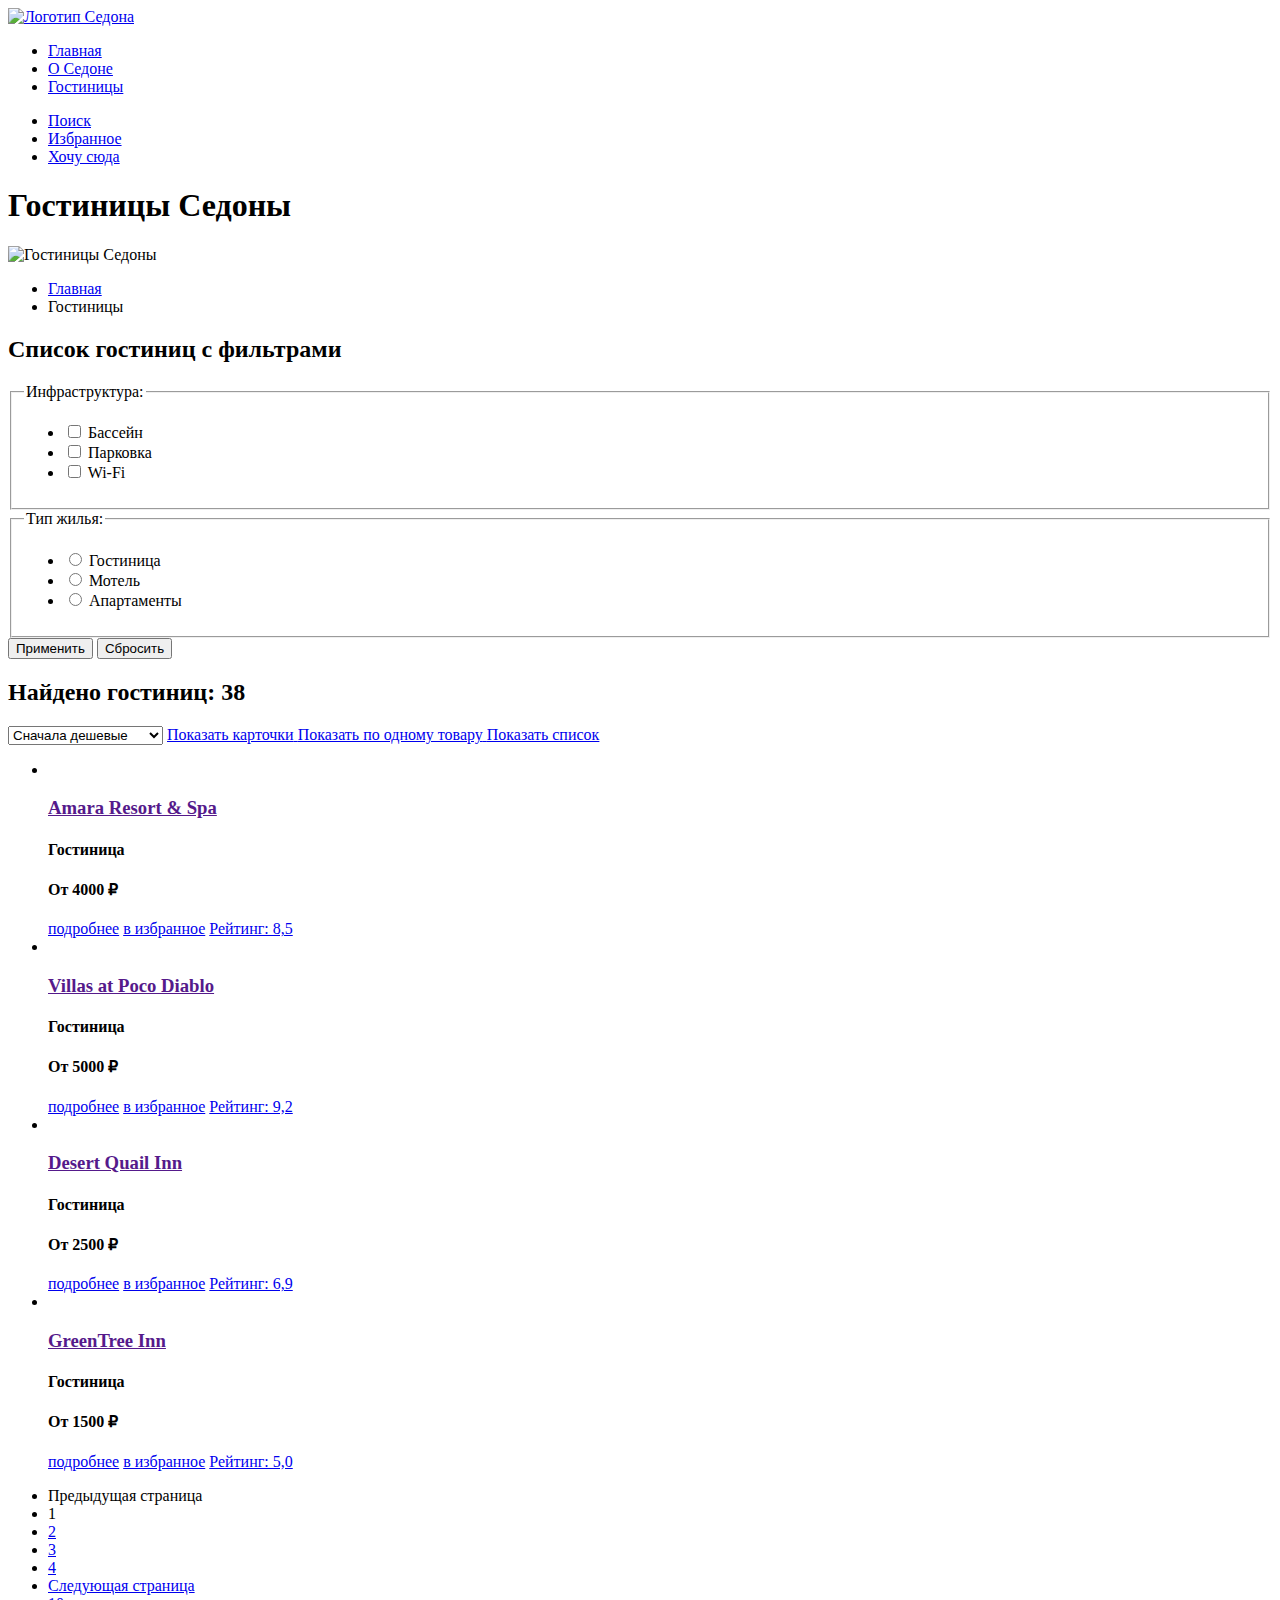
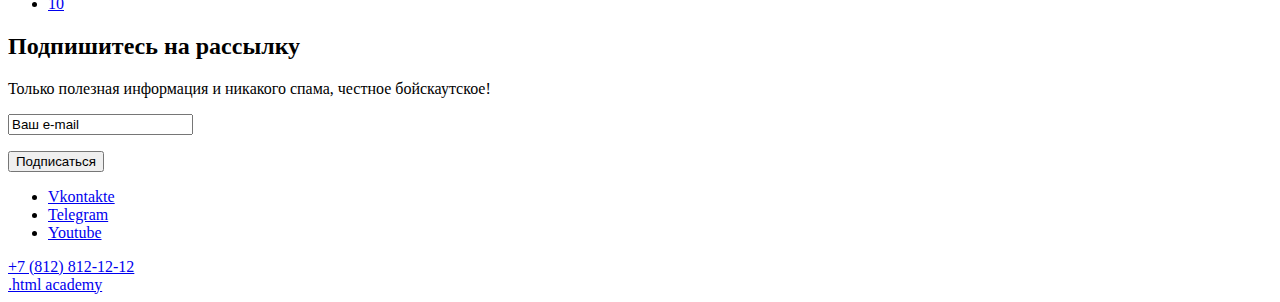
==== catalog.html @ 3331715e "Создает каталог" ====
<!DOCTYPE html>
<html lang="ru">
    <head>
        <meta charset="utf-8">
        <title>Каталог</title>
    </head>
    <body>
        <header class="page-header">
            <nav class="navigation">
              <a class="navigation-logo" href="index.html">
                <img class="page-header-logo" alt="Логотип Седона" src="">
              </a>
              <ul class="navigation-list">
                <li class="navigation-item">
                  <a class="navigation-link" href="index.html">Главная</a>
                </li>
                <li class="navigation-item">
                  <a class="navigation-link" href="about.html">О Cедоне</a>
                </li>
                <li class="navigation-item">
                  <a class="navigation-link navigation-link-current" href="catalog.html">Гостиницы</a>
                </li>
              </ul>
              <ul class="navigation-list navigation-user">
                <li class="navigation-item">
                  <a class="navigation-link" href="#">
                    <span class="visually-hidden">
                      Поиск
                    </span>
                  </a>
                </li>
                <li class="navigation-item">
                  <a class="navigation-link" href="#">
                    <span class="visually-hidden">
                      Избранное
                    </span>
                  </a>
                </li>
                <li class="navigation-item">
                  <a class="button button-here" href="#">Хочу сюда</a>
                </li>
              </ul>
            </nav>
          </header>
          <main class="main-inner">
            <header class="inner-header">
                <h1 class="inner-header-title">Гостиницы Седоны</h1>
                <img class="logo" alt="Гостиницы Седоны" src="">
                <ul class="breadcrumbs">
                    <li class="breadcrumbs-item">
                        <a class="breadcrumbs-link" href="index.html">
                            <span class="visually-hidden">Главная</span>
                        </a>
                    </li>
                    <li class="breadcrumbs-item">
                        <a class="breadcrumbs-link">Гостиницы</a>
                    </li>
                </ul>
            </header>
            <section class="catalog-poducts">
                <h2 class="visually-hidden">Список гостиниц с фильтрами</h2>
                <form class="catalog-filter" action="https://echo.htmlacademy.ru/" method="get">
                    <fieldset class="catalog-filter-group">
                        <legend class="catalog-filter-title">Инфраструктура:</legend>
                        <ul class="catalog-filter-list">
                            <li class="catalog-filter-item">
                                <label class="control">
                                    <input class="control-input" type="checkbox" name="pool">

                                    Бассейн
                                </label>
                            </li>
                            <li class="catalog-filter-item">
                                <label class="control">
                                    <input class="control-input" type="checkbox" name="parking">

                                    Парковка
                                </label>
                            </li>
                            <li class="catalog-filter-item">
                                <label class="control">
                                    <input class="control-input" type="checkbox" name="Wi-Fi">

                                    Wi-Fi
                                </label>
                            </li>
                        </ul>
                    </fieldset>
                    <fieldset class="catalog-filter-group">
                        <legend class="catalog-filter-title">Тип жилья:</legend>
                        <ul class="catalog-filter-list">
                            <li class="catalog-filter-item">
                                <label class="control">
                                    <input class="control-input" type="radio" name="filter-group">

                                    Гостиница
                                </label>
                            </li>
                            <li class="catalog-filter-item">
                                <label class="control">
                                    <input class="control-input" type="radio" name="filter-group">

                                    Мотель
                                </label>
                            </li>
                            <li class="catalog-filter-item">
                                <label class="control">
                                    <input class="control-input" type="radio" name="filter-group">

                                    Апартаменты
                                </label>
                            </li>
                        </ul>
                    </fieldset>
                    <button class="button" type="submit">Применить</button>
                    <button class="button" type="submit">Сбросить</button>
                </form>
            </section>
            <section>
                <h2 class="found-hotels">Найдено гостиниц: 38</h2>
                <select class="select-control" aria-label="Сортировка">
                    <option value="popular">Сначала дешевые</option>
                    <option value="cheap">Сначала популярные</option>
                    <option value="expensive">Сначала дорогие</option>
                </select>
                <a href="#" class="button button-light">
                    <span class="visually-hidden">Показать карточки</span>
                  </a>
                  <a class="button" href="#">
                    <span class="visually-hidden">Показать по одному товару</span>
                  </a>
                  <a class="button" href="#">
                    <span class="visually-hidden">Показать список</span>
                  </a>
                  <ul class="hotels-list">
                    <li class="hotel-card">
                        <a class="hotel-card-link" href="">
                            <img class="hotel-card-image" alt="" src="">
                            <h3 class="hotel-card-title">Amara Resort & Spa</h3>
                        </a>
                        <h4 class="description-housing">Гостиница</h4>
                        <h4 class="price-housing">От 4000 ₽</h4>
                        <a class="product-card-button button" href="#">подробнее</a>
                        <a class="product-card-button button" href="#">в избранное</a>
                        <a class="product-card-button button" href="#">Рейтинг: 8,5</a>
                    </li>
                    <li class="hotel-card">
                        <a class="hotel-card-link" href="">
                            <img class="hotel-card-image" alt="" src="">
                            <h3 class="hotel-card-title">Villas at Poco Diablo</h3>
                        </a>
                        <h4 class="description-housing">Гостиница</h4>
                        <h4 class="price-housing">От 5000 ₽</h4>
                        <a class="product-card-button button" href="#">подробнее</a>
                        <a class="product-card-button button" href="#">в избранное</a>
                        <a class="product-card-button button" href="#">Рейтинг: 9,2</a>
                    </li>
                    <li class="hotel-card">
                        <a class="hotel-card-link" href="">
                            <img class="hotel-card-image" alt="" src="">
                            <h3 class="hotel-card-title">Desert Quail Inn</h3>
                        </a>
                        <h4 class="description-housing">Гостиница</h4>
                        <h4 class="price-housing">От 2500 ₽</h4>
                        <a class="product-card-button button" href="#">подробнее</a>
                        <a class="product-card-button button" href="#">в избранное</a>
                        <a class="product-card-button button" href="#">Рейтинг: 6,9</a>
                    </li>
                    <li class="hotel-card">
                        <a class="hotel-card-link" href="">
                            <img class="hotel-card-image" alt="" src="">
                            <h3 class="hotel-card-title">GreenTree Inn</h3>
                        </a>
                        <h4 class="description-housing">Гостиница</h4>
                        <h4 class="price-housing">От 1500 ₽</h4>
                        <a class="product-card-button button" href="#">подробнее</a>
                        <a class="product-card-button button" href="#">в избранное</a>
                        <a class="product-card-button button" href="#">Рейтинг: 5,0</a>
                    </li>
                  </ul>
                  <ul class="pagination">
                    <li class="pagination-item">
                      <a class="pagination-link pagination-prev pagination-disabled">
                        <span class="visually-hidden">Предыдущая страница</span>
                      </a>
                    </li>
                    <li class="pagination-item">
                      <a class="pagination-link pagination-current">1</a>
                    </li>
                    <li class="pagination-item">
                      <a class="pagination-link" href="#">2</a>
                    </li>
                    <li class="pagination-item">
                      <a class="pagination-link" href="#">3</a>
                    </li>
                    <li class="pagination-item">
                      <a class="pagination-link" href="#">4</a>
                    </li>
                    <li class="pagination-item">
                      <a class="pagination-link pagination-next" href="#">
                        <span class="visually-hidden">Следующая страница</span>
                      </a>
                    </li>
                    <li class="pagination-item">
                        <a class="pagination-link" href="#">10</a>
                    </li>
                  </ul>
            </section>
          </main>
          <footer class="page-footer">
            <section class="newsletter">
              <h2 class="page-footer-title">Подпишитесь на рассылку</h2>
              <p class="page-footer-description">Только полезная информация и никакого спама, честное бойскаутское!</p>
              <form class="newsletter-form" action="https://echo.htmlacademy.ru/" method="post">
                <p class="newsletter-email">
                  <input type="text" name="E-mail" value="Ваш e-mail">
                </p>
                <button class="button" type="submit">Подписаться</button>
              </form>
            </section>
            <section class="footer-social">
              <ul class="footer-social-list">
                <li class="footer-social-item">
                  <a class="button" href="https://vk.com/htmlacademy">
                    <span class="visually-hidden">Vkontakte</span>
                  </a>
                </li>
                <li class="footer-social-item">
                  <a class="button" href="https://t.me/htmlacademy">
                    <span class="visually-hidden">Telegram</span>
                  </a>
                </li>
                <li class="footer-social-item">
                  <a class="button" href="https://www.youtube.com/user/htmlacademy">
                    <span class="visually-hidden">Youtube</span>
                  </a>
                </li>
              </ul>
            </section>
            <section class="footer-contacts">
              <a class="contacts-phone" href="tel:+78128121212">
                +7 (812) 812-12-12
              </a>
            </section>
              <a class="htmlacademy-link" href="https://htmlacademy.ru/">.html academy</a>
          </footer>
    </body>
</html>
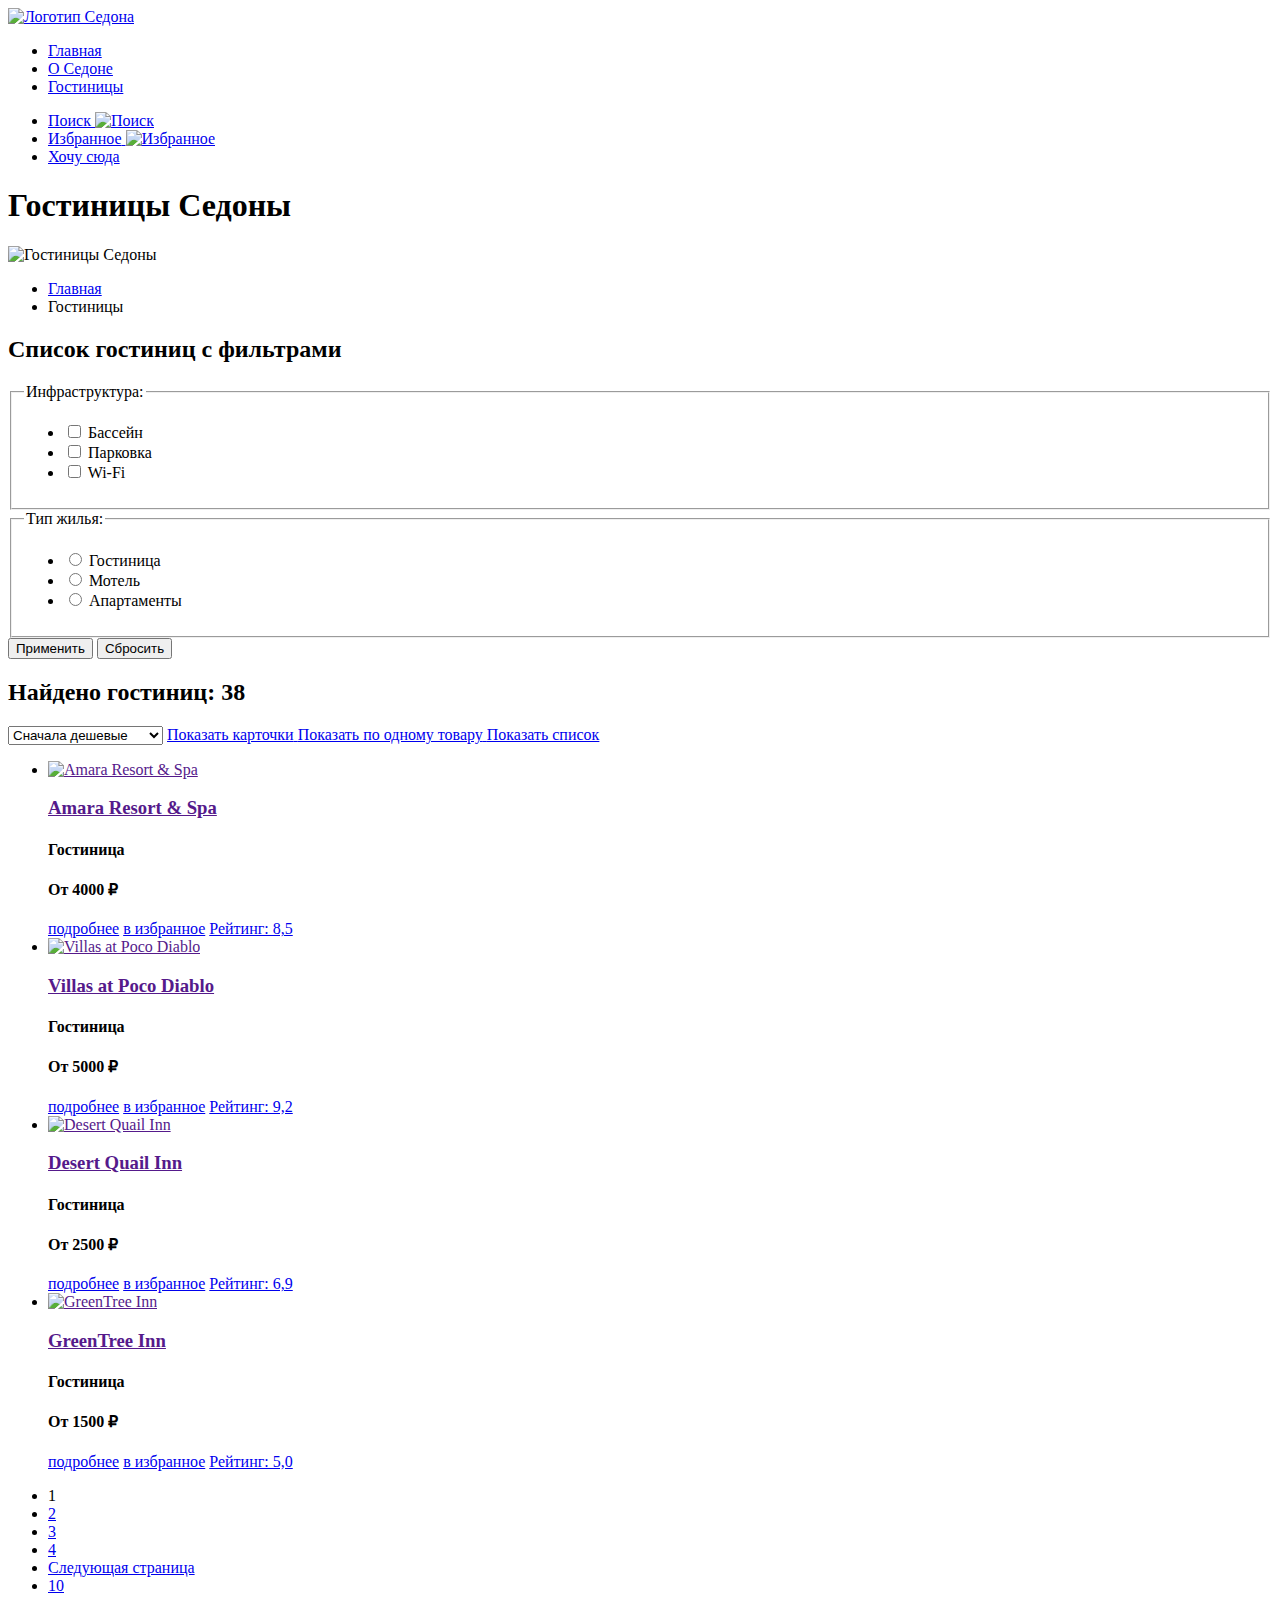
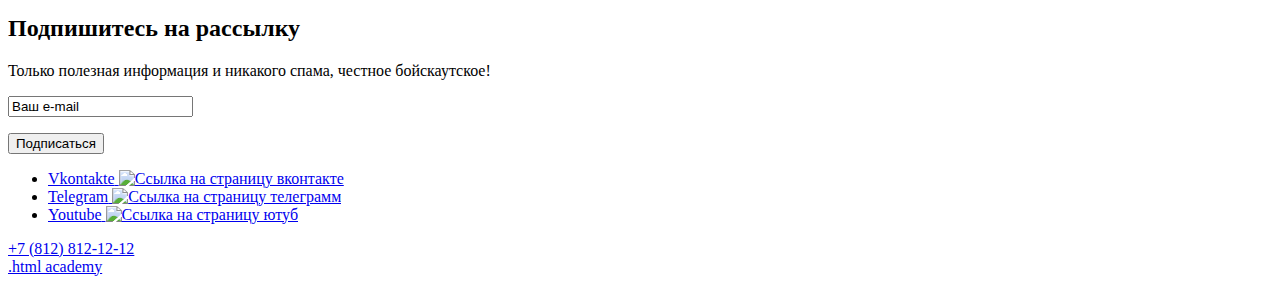
==== commit 34e8d6e3: "добавляет фотографии в каталог" ====
--- a/catalog.html
+++ b/catalog.html
@@ -8,7 +8,7 @@
         <header class="page-header">
             <nav class="navigation">
               <a class="navigation-logo" href="index.html">
-                <img class="page-header-logo" alt="Логотип Седона" src="">
+                <img class="page-header-logo" src="images/logo.svg" width="140" height="70" alt="Логотип Седона" >
               </a>
               <ul class="navigation-list">
                 <li class="navigation-item">
@@ -24,16 +24,14 @@
               <ul class="navigation-list navigation-user">
                 <li class="navigation-item">
                   <a class="navigation-link" href="#">
-                    <span class="visually-hidden">
-                      Поиск
-                    </span>
+                    <span class="visually-hidden"> Поиск</span>
+                    <img class="search" src="images\icon\icon-search.svg" width="20" height="20" alt="Поиск" >
                   </a>
                 </li>
                 <li class="navigation-item">
                   <a class="navigation-link" href="#">
-                    <span class="visually-hidden">
-                      Избранное
-                    </span>
+                    <span class="visually-hidden">Избранное</span>
+                    <img class="favorite" src="images\icon\icon-favorite.svg" width="20" height="20" alt="Избранное" >
                   </a>
                 </li>
                 <li class="navigation-item">
@@ -45,7 +43,7 @@
           <main class="main-inner">
             <header class="inner-header">
                 <h1 class="inner-header-title">Гостиницы Седоны</h1>
-                <img class="logo" alt="Гостиницы Седоны" src="">
+                <img class="logo" src="images/catalog-directory.jpg" width="1200" height="412" alt="Гостиницы Седоны">
                 <ul class="breadcrumbs">
                     <li class="breadcrumbs-item">
                         <a class="breadcrumbs-link" href="index.html">
@@ -135,7 +133,7 @@
                   <ul class="hotels-list">
                     <li class="hotel-card">
                         <a class="hotel-card-link" href="">
-                            <img class="hotel-card-image" alt="" src="">
+                            <img class="hotel-card-image" src="images/catalog/catalog-1.jpg" width="300" height="212" alt="Amara Resort & Spa" >
                             <h3 class="hotel-card-title">Amara Resort & Spa</h3>
                         </a>
                         <h4 class="description-housing">Гостиница</h4>
@@ -146,7 +144,7 @@
                     </li>
                     <li class="hotel-card">
                         <a class="hotel-card-link" href="">
-                            <img class="hotel-card-image" alt="" src="">
+                            <img class="hotel-card-image" src="images/catalog/catalog-2.jpg" width="300" height="212" alt="Villas at Poco Diablo" >
                             <h3 class="hotel-card-title">Villas at Poco Diablo</h3>
                         </a>
                         <h4 class="description-housing">Гостиница</h4>
@@ -157,7 +155,7 @@
                     </li>
                     <li class="hotel-card">
                         <a class="hotel-card-link" href="">
-                            <img class="hotel-card-image" alt="" src="">
+                            <img class="hotel-card-image" src="images/catalog/catalog-3.jpg" width="300" height="212" alt="Desert Quail Inn" >
                             <h3 class="hotel-card-title">Desert Quail Inn</h3>
                         </a>
                         <h4 class="description-housing">Гостиница</h4>
@@ -168,7 +166,7 @@
                     </li>
                     <li class="hotel-card">
                         <a class="hotel-card-link" href="">
-                            <img class="hotel-card-image" alt="" src="">
+                            <img class="hotel-card-image" src="images/catalog/catalog-4.jpg" width="300" height="212" alt="GreenTree Inn" >
                             <h3 class="hotel-card-title">GreenTree Inn</h3>
                         </a>
                         <h4 class="description-housing">Гостиница</h4>
@@ -179,11 +177,6 @@
                     </li>
                   </ul>
                   <ul class="pagination">
-                    <li class="pagination-item">
-                      <a class="pagination-link pagination-prev pagination-disabled">
-                        <span class="visually-hidden">Предыдущая страница</span>
-                      </a>
-                    </li>
                     <li class="pagination-item">
                       <a class="pagination-link pagination-current">1</a>
                     </li>
@@ -223,16 +216,19 @@
                 <li class="footer-social-item">
                   <a class="button" href="https://vk.com/htmlacademy">
                     <span class="visually-hidden">Vkontakte</span>
+                    <img class="Vkontakte" src="images\icon\icon-vkontakte.svg" width="24" height="14" alt="Ссылка на страницу вконтакте" >
                   </a>
                 </li>
                 <li class="footer-social-item">
                   <a class="button" href="https://t.me/htmlacademy">
                     <span class="visually-hidden">Telegram</span>
+                    <img class="Telegram" src="images\icon\icon-telegram.svg" width="18" height="15.5" alt="Ссылка на страницу телеграмм" >
                   </a>
                 </li>
                 <li class="footer-social-item">
                   <a class="button" href="https://www.youtube.com/user/htmlacademy">
                     <span class="visually-hidden">Youtube</span>
+                    <img class="youtube" src="images\icon\icon-youtube.svg" width="22" height="17" alt="Ссылка на страницу ютуб" >
                   </a>
                 </li>
               </ul>
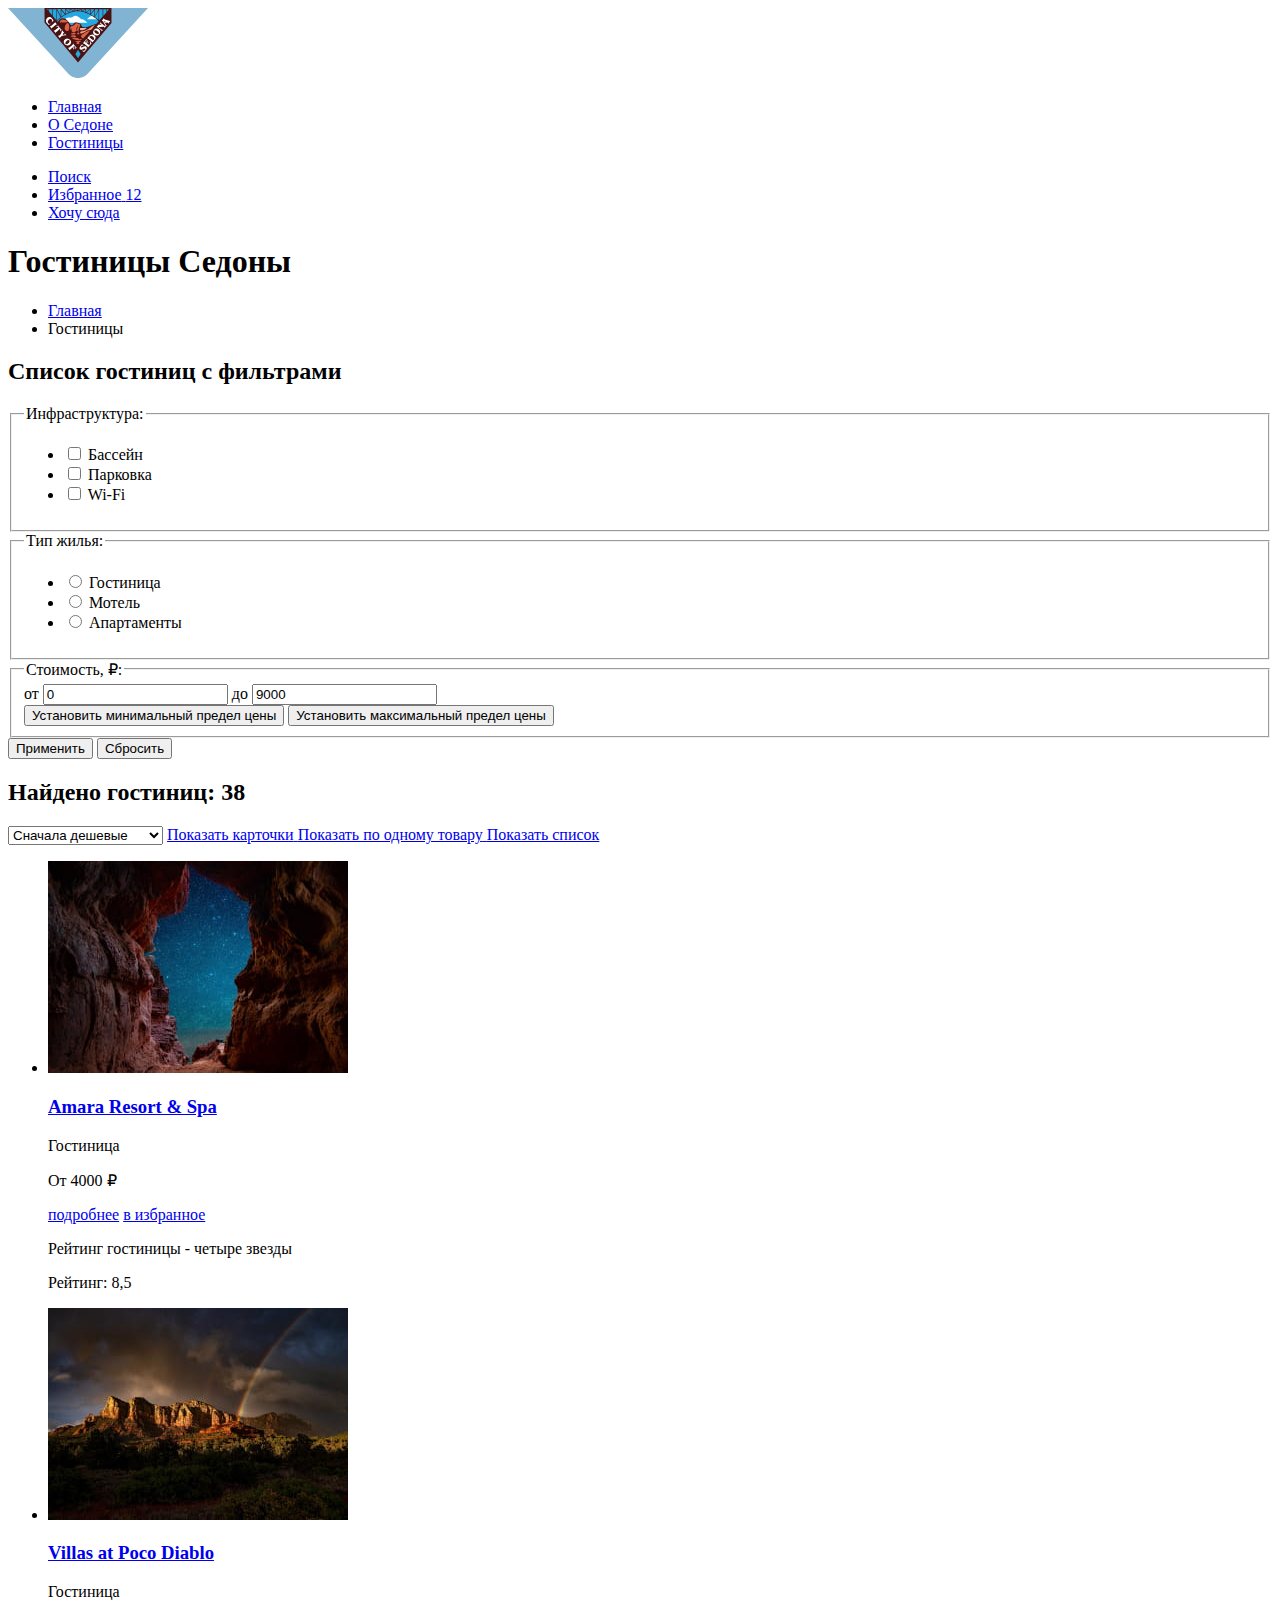
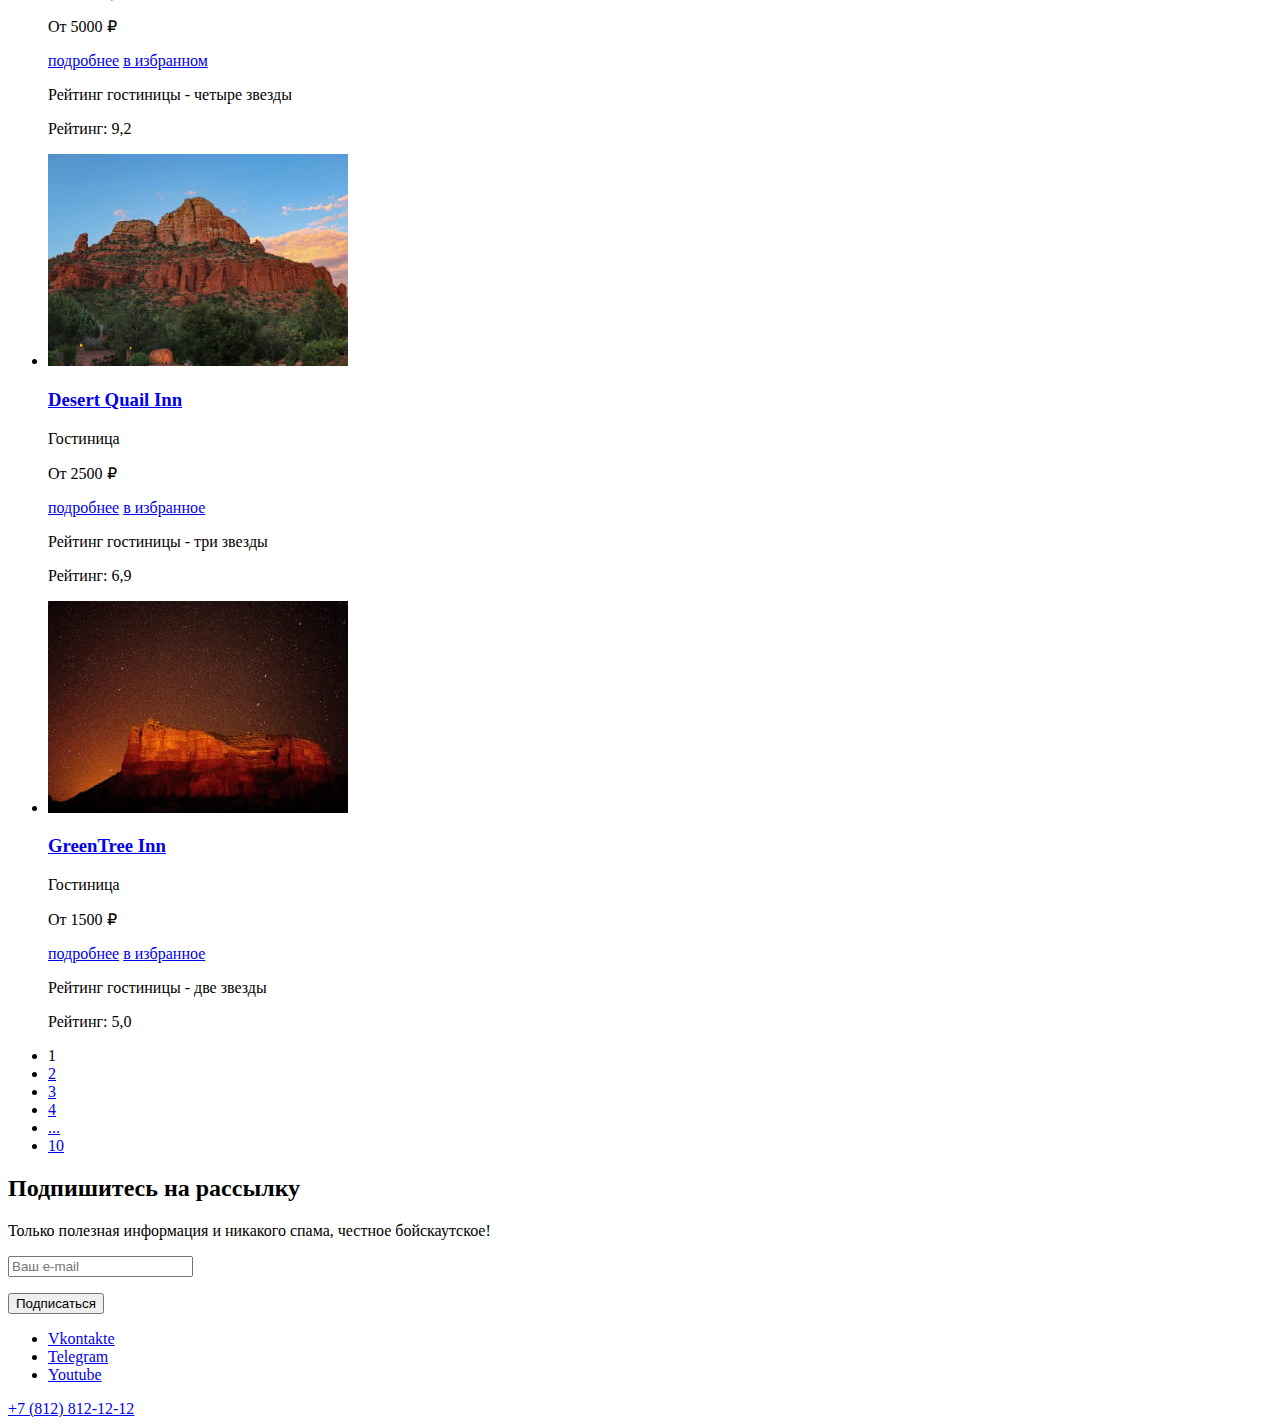
==== commit 60db6d29: "Редактирование каталога после созвона" ====
--- a/catalog.html
+++ b/catalog.html
@@ -1,244 +1,264 @@
 <!DOCTYPE html>
 <html lang="ru">
-    <head>
-        <meta charset="utf-8">
-        <title>Каталог</title>
-    </head>
-    <body>
-        <header class="page-header">
-            <nav class="navigation">
-              <a class="navigation-logo" href="index.html">
-                <img class="page-header-logo" src="images/logo.svg" width="140" height="70" alt="Логотип Седона" >
-              </a>
-              <ul class="navigation-list">
-                <li class="navigation-item">
-                  <a class="navigation-link" href="index.html">Главная</a>
-                </li>
-                <li class="navigation-item">
-                  <a class="navigation-link" href="about.html">О Cедоне</a>
-                </li>
-                <li class="navigation-item">
-                  <a class="navigation-link navigation-link-current" href="catalog.html">Гостиницы</a>
-                </li>
-              </ul>
-              <ul class="navigation-list navigation-user">
-                <li class="navigation-item">
-                  <a class="navigation-link" href="#">
-                    <span class="visually-hidden"> Поиск</span>
-                    <img class="search" src="images\icon\icon-search.svg" width="20" height="20" alt="Поиск" >
-                  </a>
-                </li>
-                <li class="navigation-item">
-                  <a class="navigation-link" href="#">
-                    <span class="visually-hidden">Избранное</span>
-                    <img class="favorite" src="images\icon\icon-favorite.svg" width="20" height="20" alt="Избранное" >
-                  </a>
-                </li>
-                <li class="navigation-item">
-                  <a class="button button-here" href="#">Хочу сюда</a>
-                </li>
-              </ul>
-            </nav>
-          </header>
-          <main class="main-inner">
-            <header class="inner-header">
-                <h1 class="inner-header-title">Гостиницы Седоны</h1>
-                <img class="logo" src="images/catalog-directory.jpg" width="1200" height="412" alt="Гостиницы Седоны">
-                <ul class="breadcrumbs">
-                    <li class="breadcrumbs-item">
-                        <a class="breadcrumbs-link" href="index.html">
-                            <span class="visually-hidden">Главная</span>
-                        </a>
-                    </li>
-                    <li class="breadcrumbs-item">
-                        <a class="breadcrumbs-link">Гостиницы</a>
-                    </li>
-                </ul>
-            </header>
-            <section class="catalog-poducts">
-                <h2 class="visually-hidden">Список гостиниц с фильтрами</h2>
-                <form class="catalog-filter" action="https://echo.htmlacademy.ru/" method="get">
-                    <fieldset class="catalog-filter-group">
-                        <legend class="catalog-filter-title">Инфраструктура:</legend>
-                        <ul class="catalog-filter-list">
-                            <li class="catalog-filter-item">
-                                <label class="control">
-                                    <input class="control-input" type="checkbox" name="pool">
 
-                                    Бассейн
-                                </label>
-                            </li>
-                            <li class="catalog-filter-item">
-                                <label class="control">
-                                    <input class="control-input" type="checkbox" name="parking">
+  <head>
+    <meta charset="utf-8">
+    <title>Каталог</title>
+  </head>
 
-                                    Парковка
-                                </label>
-                            </li>
-                            <li class="catalog-filter-item">
-                                <label class="control">
-                                    <input class="control-input" type="checkbox" name="Wi-Fi">
+  <body>
+    <header class="page-header">
+      <nav class="navigation">
+        <a class="navigation-logo" href="index.html">
+          <img class="header-logo" src="images/logo.svg" width="140" height="70" alt="Логотип сайта Седона">
+        </a>
+        <ul class="navigation-list">
+          <li class="navigation-item">
+            <a class="navigation-main" href="index.html">Главная</a>
+          </li>
+          <li class="navigation-item">
+            <a class="navigation-sedona" href="about.html">О Cедоне</a>
+          </li>
+          <li class="navigation-item">
+            <a class="navigation-hotels" href="catalog.html">Гостиницы</a>
+          </li>
+        </ul>
+        <ul class="navigation-list navigation-user">
+          <li class="navigation-item">
+            <a class="navigation-search" href="#">
+              <span class="visually-hidden">Поиск</span>
+            </a>
+          </li>
+          <li class="navigation-item">
+            <a class="navigation-favourites" href="#">
+              <span class="visually-hidden">Избранное</span>
+              <span class="favourites-number">12</span>
+            </a>
+          </li>
+          <li class="navigation-item">
+            <a class="button button-here" href="#">Хочу сюда</a>
+          </li>
+        </ul>
+      </nav>
+    </header>
+    <main class="main-inner">
+      <header class="inner-header">
+        <h1 class="inner-header-title">Гостиницы Седоны</h1>
+        <ul class="breadcrumbs">
+          <li class="breadcrumbs-item">
+            <a class="breadcrumbs-link" href="index.html">
+              <span class="visually-hidden">Главная</span>
+            </a>
+          </li>
+          <li class="breadcrumbs-item">
+            <a class="breadcrumbs-link">Гостиницы</a>
+          </li>
+        </ul>
+      </header>
+      <section class="catalog-poducts">
+        <h2 class="visually-hidden">Список гостиниц с фильтрами</h2>
+        <form class="catalog-filter" action="https://echo.htmlacademy.ru/" method="get">
+          <fieldset class="catalog-filter-group">
+            <legend class="catalog-filter-title">Инфраструктура:</legend>
+            <ul class="catalog-filter-list">
+              <li class="catalog-filter-item">
+                <label class="control">
+                  <input class="control-input" type="checkbox" name="pool">
+                  Бассейн
+                </label>
+              </li>
+              <li class="catalog-filter-item">
+                <label class="control">
+                  <input class="control-input" type="checkbox" name="parking">
+                  Парковка
+                </label>
+              </li>
+              <li class="catalog-filter-item">
+                <label class="control">
+                  <input class="control-input" type="checkbox" name="Wi-Fi">
+                  Wi-Fi
+                </label>
+              </li>
+            </ul>
+          </fieldset>
+          <fieldset class="catalog-filter-group">
+            <legend class="catalog-filter-title">Тип жилья:</legend>
+            <ul class="catalog-filter-list">
+              <li class="catalog-filter-item">
+                <label class="control">
+                  <input class="control-input" type="radio" name="type" value="hotel">
+                  Гостиница
+                </label>
+              </li>
+              <li class="catalog-filter-item">
+                <label class="control">
+                  <input class="control-input" type="radio" name="type" value="motel">
+                  Мотель
+                </label>
+              </li>
+              <li class="catalog-filter-item">
+                <label class="control">
+                  <input class="control-input" type="radio" name="type" value="apartments">
+                  Апартаменты
+                </label>
+              </li>
+            </ul>
+          </fieldset>
+          <fieldset class="catalog-filter-group">
+            <legend class="catalog-filter-title">Стоимость, ₽:</legend>
+            <label for="price-min" class="price-min-label">от</label>
+            <input type="number" class="price-min-input" id="price-min" name="price-min" value="0" min="0">
+            <label for="price-max" class="price-max-label">до</label>
+            <input type="number" class="price-max-input" id="price-max" name="price-max" value="9000" min="0">
+            <div class="range-container">
+              <div class="range-scale">
+                <div class="range"></div>
+                <button class="range-handle range-handle-min">
+                  <span class="visually-hidden">Установить минимальный предел цены</span>
+                </button>
+                <button class="range-handle range-handle-max">
+                  <span class="visually-hidden">Установить максимальный предел цены</span>
+                </button>
+              </div>
+            </div>
+          </fieldset>
+          <button class="button" type="submit">Применить</button>
+          <button class="button" type="reset">Сбросить</button>
+        </form>
+      </section>
+      <section>
+        <h2 class="found-hotels">Найдено гостиниц: 38</h2>
+        <select class="select-control" aria-label="Сортировка">
+          <option value="popular">Сначала дешевые</option>
+          <option value="cheap">Сначала популярные</option>
+          <option value="expensive">Сначала дорогие</option>
+        </select>
+        <a href="#" class="button button-light">
+          <span class="visually-hidden">Показать карточки</span>
+        </a>
+        <a class="button" href="#">
+          <span class="visually-hidden">Показать по одному товару</span>
+        </a>
+        <a class="button" href="#">
+          <span class="visually-hidden">Показать список</span>
+        </a>
+        <ul class="hotels-list">
+          <li class="hotel-card">
+            <a class="hotel-card-link" href="#">
+              <img class="hotel-card-image" src="images/catalog/catalog-1.jpg" width="300" height="212" alt="Amara Resort & Spa">
+              <h3 class="hotel-card-title">Amara Resort & Spa</h3>
+            </a>
+            <p class="description-housing">Гостиница</p>
+            <p class="price-housing">От 4000 ₽</p>
+            <a class="product-card-button button" href="#">подробнее</a>
+            <a class="product-card-button button" href="#">в избранное</a>
+            <p class="stars stars-four">
+              <span class="visually-hidden">Рейтинг гостиницы - четыре звезды</span>
+            </p>
+            <p class="product-card-button button" href="#">Рейтинг: 8,5</p>
+          </li>
+          <li class="hotel-card">
+            <a class="hotel-card-link" href="#">
+              <img class="hotel-card-image" src="images/catalog/catalog-2.jpg" width="300" height="212" alt="Villas at Poco Diablo">
+              <h3 class="hotel-card-title">Villas at Poco Diablo</h3>
+            </a>
+            <p class="description-housing">Гостиница</p>
+            <p class="price-housing">От 5000 ₽</p>
+            <a class="product-card-button button" href="#">подробнее</a>
+            <a class="product-card-button button" href="#">в избранном</a>
+            <p class="stars stars-four">
+              <span class="visually-hidden">Рейтинг гостиницы - четыре звезды</span>
+            </p>
+            <p class="product-card-button button" href="#">Рейтинг: 9,2</p>
+          </li>
+          <li class="hotel-card">
+            <a class="hotel-card-link" href="#">
+              <img class="hotel-card-image" src="images/catalog/catalog-3.jpg" width="300" height="212" alt="Desert Quail Inn">
+              <h3 class="hotel-card-title">Desert Quail Inn</h3>
+            </a>
+            <p class="description-housing">Гостиница</p>
+            <p class="price-housing">От 2500 ₽</p>
+            <a class="product-card-button button" href="#">подробнее</a>
+            <a class="product-card-button button" href="#">в избранное</a>
+            <p class="stars stars-three">
+              <span class="visually-hidden">Рейтинг гостиницы - три звезды</span>
+            </p>
+            <p class="product-card-button button" href="#">Рейтинг: 6,9</p>
+          </li>
+          <li class="hotel-card">
+            <a class="hotel-card-link" href="#">
+              <img class="hotel-card-image" src="images/catalog/catalog-4.jpg" width="300" height="212" alt="GreenTree Inn">
+              <h3 class="hotel-card-title">GreenTree Inn</h3>
+            </a>
+            <p class="description-housing">Гостиница</p>
+            <p class="price-housing">От 1500 ₽</p>
+            <a class="product-card-button button" href="#">подробнее</a>
+            <a class="product-card-button button" href="#">в избранное</a>
+            <p class="stars stars-two">
+              <span class="visually-hidden">Рейтинг гостиницы - две звезды</span>
+            </p>
+            <p class="product-card-button button" href="#">Рейтинг: 5,0</p>
+          </li>
+        </ul>
+        <ul class="pagination">
+          <li class="pagination-item">
+            <a class="pagination-link pagination-current">1</a>
+          </li>
+          <li class="pagination-item">
+            <a class="pagination-link" href="#">2</a>
+          </li>
+          <li class="pagination-item">
+            <a class="pagination-link" href="#">3</a>
+          </li>
+          <li class="pagination-item">
+            <a class="pagination-link" href="#">4</a>
+          </li>
+          <li class="pagination-item">
+            <a class="pagination-link pagination-next" href="#">
+              ...
+            </a>
+          </li>
+          <li class="pagination-item">
+            <a class="pagination-link" href="#">10</a>
+          </li>
+        </ul>
+      </section>
+    </main>
+    <footer class="page-footer">
+      <section class="newsletter">
+        <h2 class="page-footer-title">Подпишитесь на рассылку</h2>
+        <p class="page-footer-description">Только полезная информация и никакого спама, честное бойскаутское!</p>
+        <form class="newsletter-form" action="https://echo.htmlacademy.ru/" method="post">
+          <p class="newsletter-email">
+            <input type="text" name="E-mail" placeholder="Ваш e-mail" required>
+          </p>
+          <button class="button" type="submit">Подписаться</button>
+        </form>
+      </section>
+      <section class="footer-social">
+        <ul class="footer-social-list">
+          <li class="footer-social-item">
+            <a class="button" href="https://vk.com/htmlacademy">
+              <span class="visually-hidden">Vkontakte</span>
+            </a>
+          </li>
+          <li class="footer-social-item">
+            <a class="button" href="https://t.me/htmlacademy">
+              <span class="visually-hidden">Telegram</span>
+            </a>
+          </li>
+          <li class="footer-social-item">
+            <a class="button" href="https://www.youtube.com/user/htmlacademy">
+              <span class="visually-hidden">Youtube</span>
+            </a>
+          </li>
+        </ul>
+      </section>
+      <section class="footer-contacts">
+        <a class="contacts-phone" href="tel:+78128121212">+7 (812) 812-12-12</a>
+      </section>
+      <a class="htmlacademy-link" href="https://htmlacademy.ru/"></a>
+    </footer>
+  </body>
 
-                                    Wi-Fi
-                                </label>
-                            </li>
-                        </ul>
-                    </fieldset>
-                    <fieldset class="catalog-filter-group">
-                        <legend class="catalog-filter-title">Тип жилья:</legend>
-                        <ul class="catalog-filter-list">
-                            <li class="catalog-filter-item">
-                                <label class="control">
-                                    <input class="control-input" type="radio" name="filter-group">
-
-                                    Гостиница
-                                </label>
-                            </li>
-                            <li class="catalog-filter-item">
-                                <label class="control">
-                                    <input class="control-input" type="radio" name="filter-group">
-
-                                    Мотель
-                                </label>
-                            </li>
-                            <li class="catalog-filter-item">
-                                <label class="control">
-                                    <input class="control-input" type="radio" name="filter-group">
-
-                                    Апартаменты
-                                </label>
-                            </li>
-                        </ul>
-                    </fieldset>
-                    <button class="button" type="submit">Применить</button>
-                    <button class="button" type="submit">Сбросить</button>
-                </form>
-            </section>
-            <section>
-                <h2 class="found-hotels">Найдено гостиниц: 38</h2>
-                <select class="select-control" aria-label="Сортировка">
-                    <option value="popular">Сначала дешевые</option>
-                    <option value="cheap">Сначала популярные</option>
-                    <option value="expensive">Сначала дорогие</option>
-                </select>
-                <a href="#" class="button button-light">
-                    <span class="visually-hidden">Показать карточки</span>
-                  </a>
-                  <a class="button" href="#">
-                    <span class="visually-hidden">Показать по одному товару</span>
-                  </a>
-                  <a class="button" href="#">
-                    <span class="visually-hidden">Показать список</span>
-                  </a>
-                  <ul class="hotels-list">
-                    <li class="hotel-card">
-                        <a class="hotel-card-link" href="">
-                            <img class="hotel-card-image" src="images/catalog/catalog-1.jpg" width="300" height="212" alt="Amara Resort & Spa" >
-                            <h3 class="hotel-card-title">Amara Resort & Spa</h3>
-                        </a>
-                        <h4 class="description-housing">Гостиница</h4>
-                        <h4 class="price-housing">От 4000 ₽</h4>
-                        <a class="product-card-button button" href="#">подробнее</a>
-                        <a class="product-card-button button" href="#">в избранное</a>
-                        <a class="product-card-button button" href="#">Рейтинг: 8,5</a>
-                    </li>
-                    <li class="hotel-card">
-                        <a class="hotel-card-link" href="">
-                            <img class="hotel-card-image" src="images/catalog/catalog-2.jpg" width="300" height="212" alt="Villas at Poco Diablo" >
-                            <h3 class="hotel-card-title">Villas at Poco Diablo</h3>
-                        </a>
-                        <h4 class="description-housing">Гостиница</h4>
-                        <h4 class="price-housing">От 5000 ₽</h4>
-                        <a class="product-card-button button" href="#">подробнее</a>
-                        <a class="product-card-button button" href="#">в избранное</a>
-                        <a class="product-card-button button" href="#">Рейтинг: 9,2</a>
-                    </li>
-                    <li class="hotel-card">
-                        <a class="hotel-card-link" href="">
-                            <img class="hotel-card-image" src="images/catalog/catalog-3.jpg" width="300" height="212" alt="Desert Quail Inn" >
-                            <h3 class="hotel-card-title">Desert Quail Inn</h3>
-                        </a>
-                        <h4 class="description-housing">Гостиница</h4>
-                        <h4 class="price-housing">От 2500 ₽</h4>
-                        <a class="product-card-button button" href="#">подробнее</a>
-                        <a class="product-card-button button" href="#">в избранное</a>
-                        <a class="product-card-button button" href="#">Рейтинг: 6,9</a>
-                    </li>
-                    <li class="hotel-card">
-                        <a class="hotel-card-link" href="">
-                            <img class="hotel-card-image" src="images/catalog/catalog-4.jpg" width="300" height="212" alt="GreenTree Inn" >
-                            <h3 class="hotel-card-title">GreenTree Inn</h3>
-                        </a>
-                        <h4 class="description-housing">Гостиница</h4>
-                        <h4 class="price-housing">От 1500 ₽</h4>
-                        <a class="product-card-button button" href="#">подробнее</a>
-                        <a class="product-card-button button" href="#">в избранное</a>
-                        <a class="product-card-button button" href="#">Рейтинг: 5,0</a>
-                    </li>
-                  </ul>
-                  <ul class="pagination">
-                    <li class="pagination-item">
-                      <a class="pagination-link pagination-current">1</a>
-                    </li>
-                    <li class="pagination-item">
-                      <a class="pagination-link" href="#">2</a>
-                    </li>
-                    <li class="pagination-item">
-                      <a class="pagination-link" href="#">3</a>
-                    </li>
-                    <li class="pagination-item">
-                      <a class="pagination-link" href="#">4</a>
-                    </li>
-                    <li class="pagination-item">
-                      <a class="pagination-link pagination-next" href="#">
-                        <span class="visually-hidden">Следующая страница</span>
-                      </a>
-                    </li>
-                    <li class="pagination-item">
-                        <a class="pagination-link" href="#">10</a>
-                    </li>
-                  </ul>
-            </section>
-          </main>
-          <footer class="page-footer">
-            <section class="newsletter">
-              <h2 class="page-footer-title">Подпишитесь на рассылку</h2>
-              <p class="page-footer-description">Только полезная информация и никакого спама, честное бойскаутское!</p>
-              <form class="newsletter-form" action="https://echo.htmlacademy.ru/" method="post">
-                <p class="newsletter-email">
-                  <input type="text" name="E-mail" value="Ваш e-mail">
-                </p>
-                <button class="button" type="submit">Подписаться</button>
-              </form>
-            </section>
-            <section class="footer-social">
-              <ul class="footer-social-list">
-                <li class="footer-social-item">
-                  <a class="button" href="https://vk.com/htmlacademy">
-                    <span class="visually-hidden">Vkontakte</span>
-                    <img class="Vkontakte" src="images\icon\icon-vkontakte.svg" width="24" height="14" alt="Ссылка на страницу вконтакте" >
-                  </a>
-                </li>
-                <li class="footer-social-item">
-                  <a class="button" href="https://t.me/htmlacademy">
-                    <span class="visually-hidden">Telegram</span>
-                    <img class="Telegram" src="images\icon\icon-telegram.svg" width="18" height="15.5" alt="Ссылка на страницу телеграмм" >
-                  </a>
-                </li>
-                <li class="footer-social-item">
-                  <a class="button" href="https://www.youtube.com/user/htmlacademy">
-                    <span class="visually-hidden">Youtube</span>
-                    <img class="youtube" src="images\icon\icon-youtube.svg" width="22" height="17" alt="Ссылка на страницу ютуб" >
-                  </a>
-                </li>
-              </ul>
-            </section>
-            <section class="footer-contacts">
-              <a class="contacts-phone" href="tel:+78128121212">
-                +7 (812) 812-12-12
-              </a>
-            </section>
-              <a class="htmlacademy-link" href="https://htmlacademy.ru/">.html academy</a>
-          </footer>
-    </body>
 </html>
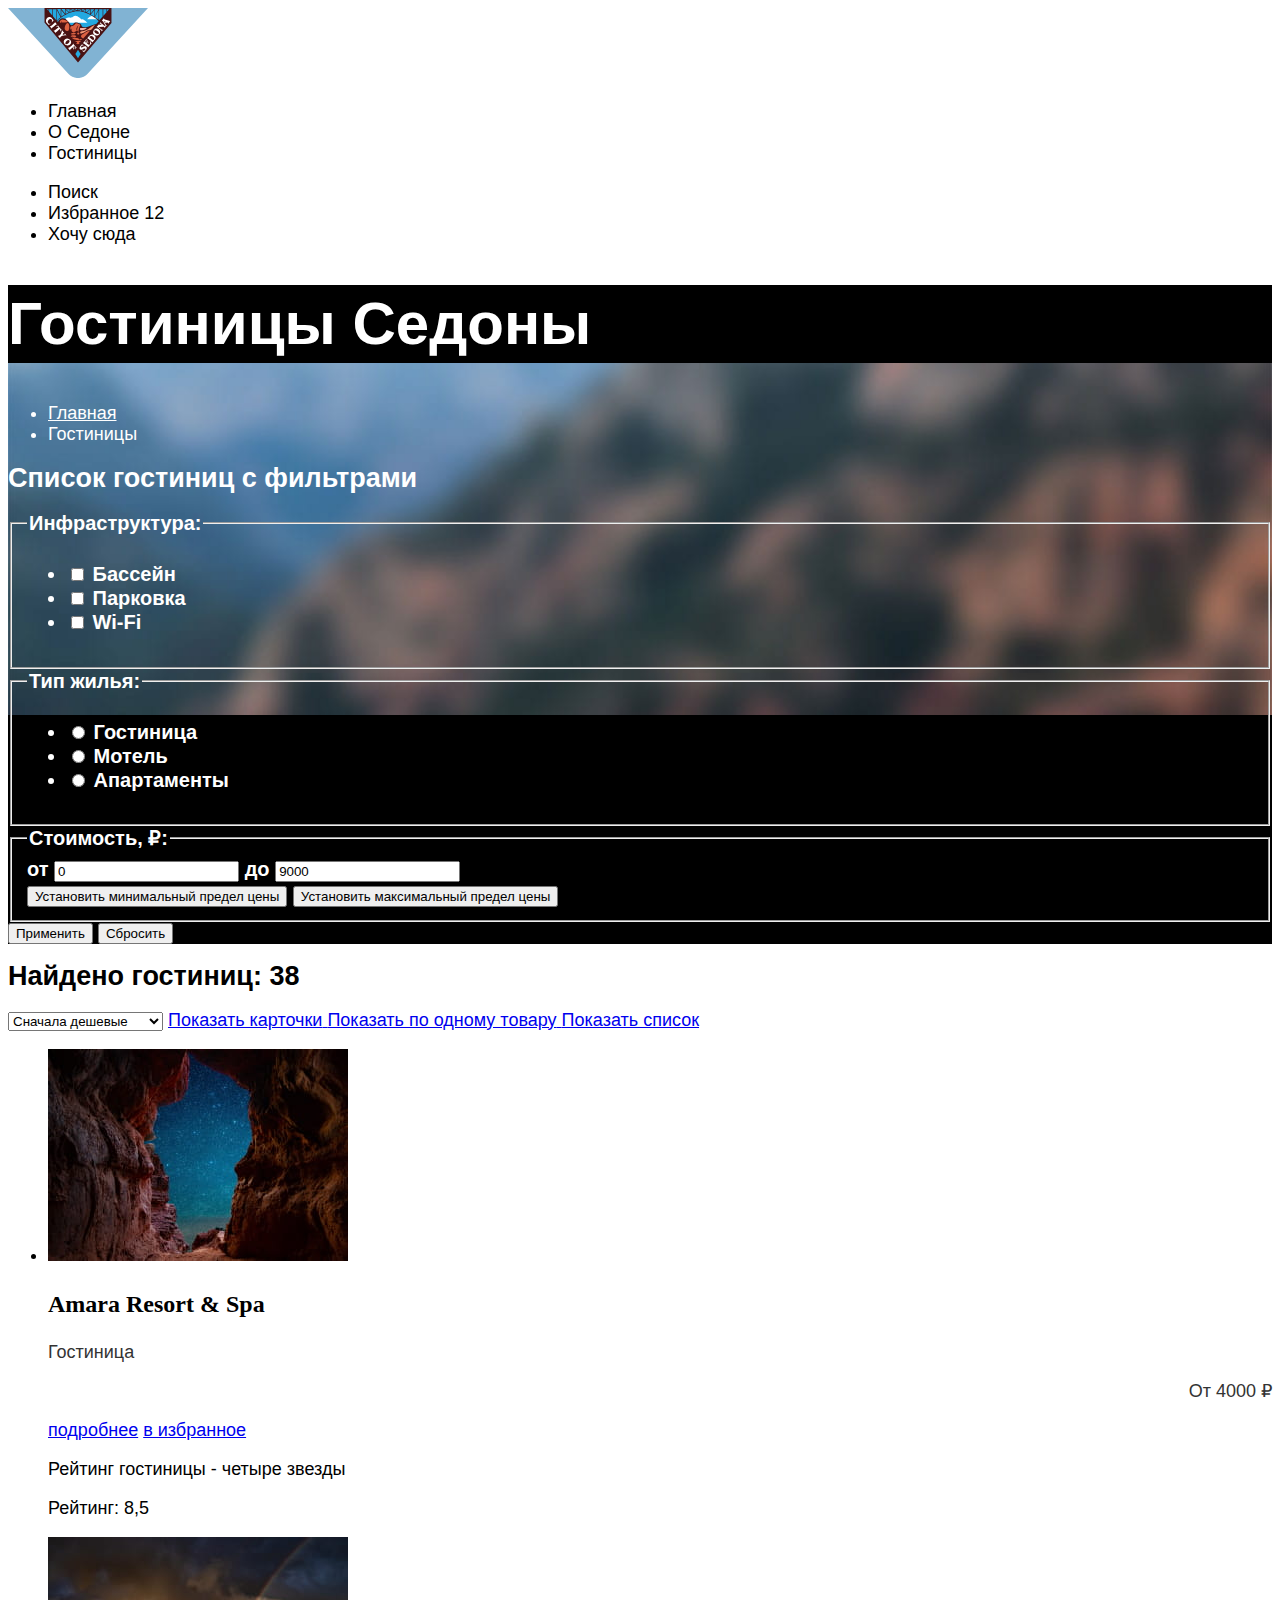
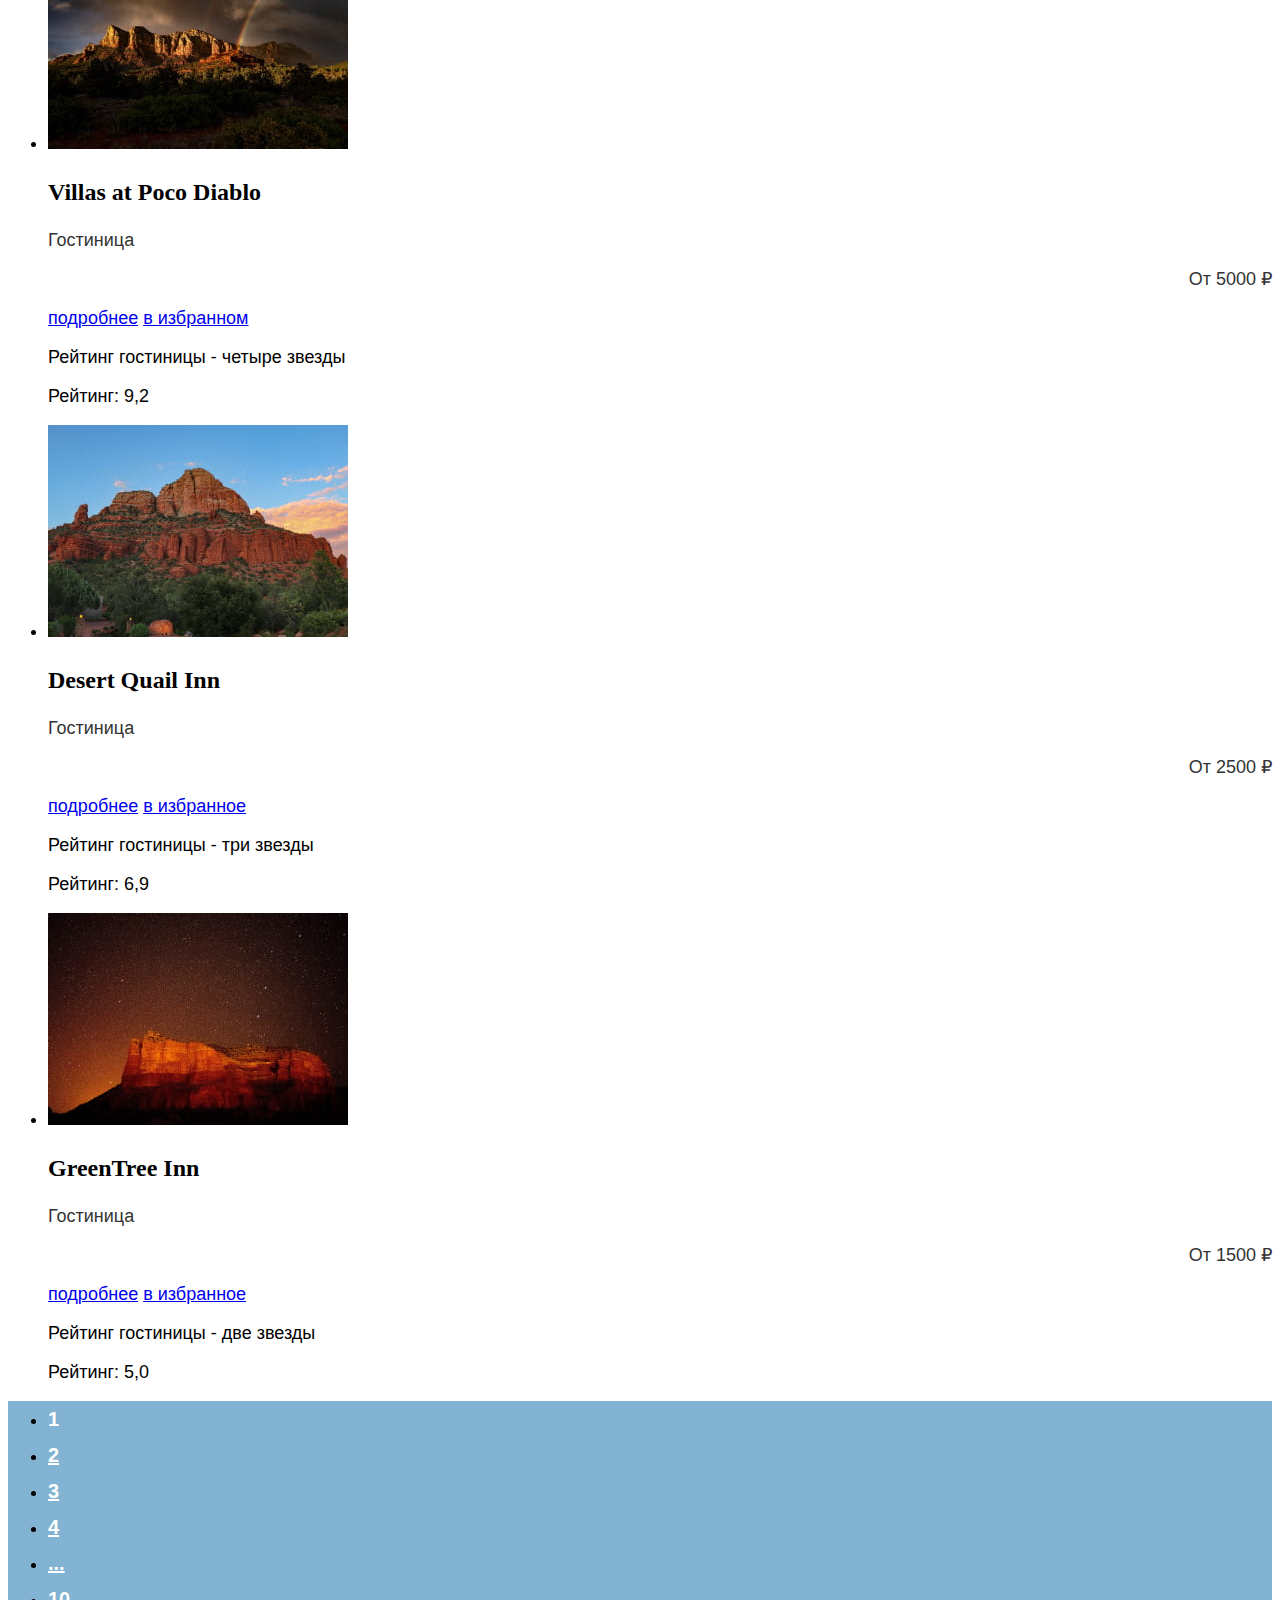
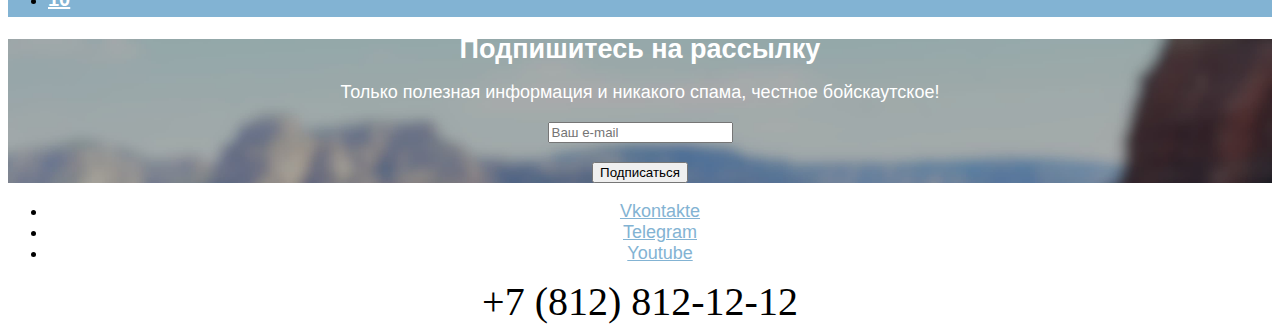
==== commit cca7a75d: "добавляет стилизацию каталога" ====
--- a/catalog.html
+++ b/catalog.html
@@ -4,6 +4,7 @@
   <head>
     <meta charset="utf-8">
     <title>Каталог</title>
+    <link rel="stylesheet" href="styles/styles.css">
   </head>
 
   <body>
@@ -54,7 +55,6 @@
             <a class="breadcrumbs-link">Гостиницы</a>
           </li>
         </ul>
-      </header>
       <section class="catalog-poducts">
         <h2 class="visually-hidden">Список гостиниц с фильтрами</h2>
         <form class="catalog-filter" action="https://echo.htmlacademy.ru/" method="get">
@@ -126,14 +126,16 @@
           <button class="button" type="reset">Сбросить</button>
         </form>
       </section>
+      </header>
       <section>
         <h2 class="found-hotels">Найдено гостиниц: 38</h2>
+        <div class="sorting-container">
         <select class="select-control" aria-label="Сортировка">
           <option value="popular">Сначала дешевые</option>
           <option value="cheap">Сначала популярные</option>
           <option value="expensive">Сначала дорогие</option>
         </select>
-        <a href="#" class="button button-light">
+        <a class="button button-light" href="#">
           <span class="visually-hidden">Показать карточки</span>
         </a>
         <a class="button" href="#">
@@ -142,6 +144,7 @@
         <a class="button" href="#">
           <span class="visually-hidden">Показать список</span>
         </a>
+        </div>
         <ul class="hotels-list">
           <li class="hotel-card">
             <a class="hotel-card-link" href="#">
--- a/styles/styles.css
+++ b/styles/styles.css
@@ -0,0 +1,389 @@
+@font-face {
+    font-family: "PT Sans";
+    font-style: normal;
+    font-weight: 400;
+    src: url(../fonts/ptsans-400.woff2); format(".woff2")
+    font-display: swap
+}
+
+@font-face {
+    font-family: "PT Sans";
+    font-style: normal;
+    font-weight: 700;
+    src: url(../fonts/ptsans-700.woff2); format(".woff2")
+    font-display: swap
+}
+
+body {
+    font-family: "PT Sans", sans-serif;
+    font-size: 18px;
+    line-height: 21px;
+    color: #000000;
+    background-color: #FFFFFF;
+}
+
+/* Pages */
+
+.page-header {
+    color: #000000;
+    background-color: #FFFFFF;
+}
+
+.navigation-link {
+    font-family: "PT Sans", sans-serif;
+    font-size: 20px;
+    line-height: 24px;
+    font-weight: 700;
+    color: inherit;
+    background-color: inherit;
+    text-decoration: none;
+    text-align: center;
+}
+
+.page-header a {
+    color: #000000;
+    text-decoration-line: none;
+}
+
+.navigation-here {
+    font-family: "PT Sans", sans-serif;
+    font-weight: 700;
+    font-size: 16px;
+    line-height: 20px;
+    text-align: center;
+    text-transform: uppercase;
+}
+
+.main-index {
+    color: #000000;
+    background-color: #FFFFFF;
+    background-image: url("../images/foto-welcome.jpg");
+    background-size: 100% auto;
+    background-repeat: no-repeat;
+    text-align: center;
+}
+
+.advantages {
+    font-family: "PT Sans", sans-serif;
+    color: #000000;
+    background-color: #FFFFFF;
+    text-decoration: none;
+    text-align: center;
+}
+
+.advantages-city {
+    color: inherit;
+    background-color: inherit;
+    font-weight: 700;
+    font-size: 30px;
+    line-height: 36px;
+    text-transform: uppercase;
+}
+
+.advantages-reasons {
+    color: inherit;
+    background-color: inherit;
+    font-weight: 400;
+    font-size: 22px;
+    line-height: 26px;
+
+}
+
+/* List */
+
+.advantages-list {
+    text-align: center;
+}
+
+/* Title*/
+
+.advantages-first {
+    color: #FFFFFF;
+    background-color: #82B3D3;
+}
+
+.advantages-second {
+    background: rgba(131, 179, 211, 0.12);
+}
+
+.advantages-three {
+    background: rgba(131, 179, 211, 0.2);
+}
+
+.reasons {
+    font-weight: 700;
+    font-size: 24px;
+    line-height: 28px;
+    text-transform: uppercase;
+    color: #000000;
+}
+
+.advantages-reasons {
+    font-weight: 400;
+    font-size: 18px;
+    line-height: 21px;
+    color: #333333;
+}
+
+.reasons-title {
+    font-weight: 700;
+    font-size: 24px;
+    line-height: 28px;
+    text-transform: uppercase;
+}
+
+.advantages-description {
+    font-weight: 400;
+    font-size: 18px;
+    line-height: 21px;
+}
+
+
+/* Services */
+
+.services {
+    text-decoration: none;
+    text-align: center;
+    font-family: 'PT Sans', sans-serif;
+}
+
+.services-title {
+    font-weight: 700;
+    font-size: 30px;
+    line-height: 36px;
+    text-transform: uppercase;
+    color: #000000;
+
+}
+
+.services-description {
+    font-weight: 400;
+    font-size: 22px;
+    line-height: 26px;
+    color: #333333;
+}
+
+.services-housing {
+    background: rgba(131, 179, 211, 0.12);
+
+}
+
+.services-item {
+    font-weight: 700;
+    font-size: 24px;
+    line-height: 28px;
+    text-transform: uppercase;
+    color: #000000;
+}
+
+.services-description {
+    font-weight: 400;
+    font-size: 18px;
+    line-height: 21px;
+    flex: none;
+}
+
+.services-meal {
+    background: #FFFFFF;
+}
+
+.services-souvenirs {
+    background: rgba(131, 179, 211, 0.12);
+}
+
+/* interested */
+
+.main-index a {
+    background-color: #756157;
+    color: #FFFFFF;
+}
+
+.interested {
+    text-decoration: none;
+    text-align: center;
+    font-family: 'PT Sans', sans-serif;
+    background: #FFFFFF;
+    text-decoration-line: none;
+}
+
+.interested-title {
+    font-weight: 700;
+    font-size: 30px;
+    line-height: 36px;
+    text-transform: uppercase;
+    color: #000000;
+    background: #FFFFFF;
+}
+
+.interested-description {
+    font-weight: 400;
+    font-size: 22px;
+    line-height: 26px;
+    color: #333333;
+    background: #FFFFFF;
+}
+
+/* footer */
+
+.page-footer {
+    font-family: 'PT Sans', sans-serif;
+    text-align: center;
+}
+
+.newsletter {
+    color: #FFFFFF;
+    background-color: #000000;
+    background-image: url("../images/foto-footer.jpg");
+    background-size: 100% auto;
+    background-repeat: no-repeat;
+}
+
+.footer-title {
+    font-weight: 700;
+    font-size: 30px;
+    line-height: 36px;
+    text-transform: uppercase;
+    color: #FFFFFF
+}
+
+.footer-description {
+    font-weight: 400;
+    font-size: 22px;
+    line-height: 26px;
+    color: #FFFFFF
+}
+
+/* phone */
+
+.footer-contacts {
+    font-family: 'PT Sans';
+    text-align: center;
+}
+
+.page-footer a {
+    color: #83B3D3;
+}
+
+.page-footer .contacts-phone {
+    font-weight: 400;
+    font-size: 40px;
+    line-height: 40px;
+    text-transform: uppercase;
+    color: #000000;
+    background-color: #FFFFFF;
+    text-decoration-line: none;
+}
+
+.page-footer .htmlacademy-link {
+    color: #000000;
+    background-color: #FFFFFF;
+    text-decoration-line: none;
+}
+
+/* catalog */
+
+.inner-header-title {
+    font-weight: 700;
+    font-size: 60px;
+    line-height: 78px;
+    color: #FFFFFF;
+    background-color: #000000;
+}
+
+/* Breadcrumbs */
+
+.breadcrumbs {
+    color: #FFFFFF;
+}
+
+/* Link*/
+
+.breadcrumbs-link {
+    color: inherit;
+}
+
+/* Title*/
+
+.catalog-filter-group {
+    font-weight: 700;
+    font-size: 20px;
+    line-height: 24px;
+    color: #FFFFFF;
+}
+
+
+/* Label*/
+
+.control-label {
+    font-weight: 400;
+}
+
+.sorting-container {
+    color: 333333;
+    background-color: #ffffff;
+  }
+
+/* Item */
+
+.hotel-card {
+    background: #FFFFFF;
+
+}
+
+/* Link */
+
+.hotel-card-link {
+    text-decoration: none;
+}
+
+/* Title */
+
+.hotel-card-title {
+    font-family: 'PT Sans';
+    font-weight: 700;
+    font-size: 24px;
+    line-height: 28px;
+    color: #000000;
+    text-decoration: none;
+}
+
+/* Price */
+
+.price-housing {
+    font-weight: 400;
+    font-size: 18px;
+    line-height: 21px;
+    color: #333333;
+    text-align: right;
+}
+
+.description-housing {
+    font-weight: 400;
+    font-size: 18px;
+    line-height: 21px;
+    color: #333333;
+}
+
+/* Pagination */
+
+.pagination {
+    background-color: #82B3D3;;
+}
+
+.pagination-link {
+    font-weight: 700;
+    font-size: 20px;
+    line-height: 36px;
+    text-align: center;
+    text-transform: uppercase;
+    color: #FFFFFF;
+}
+
+
+.inner-header {
+    color: #FFFFFF;
+    background-color: #000000;
+    background-image: url("../images/catalog-directory.jpg");
+    background-size: 100% auto;
+    background-repeat: no-repeat;
+}
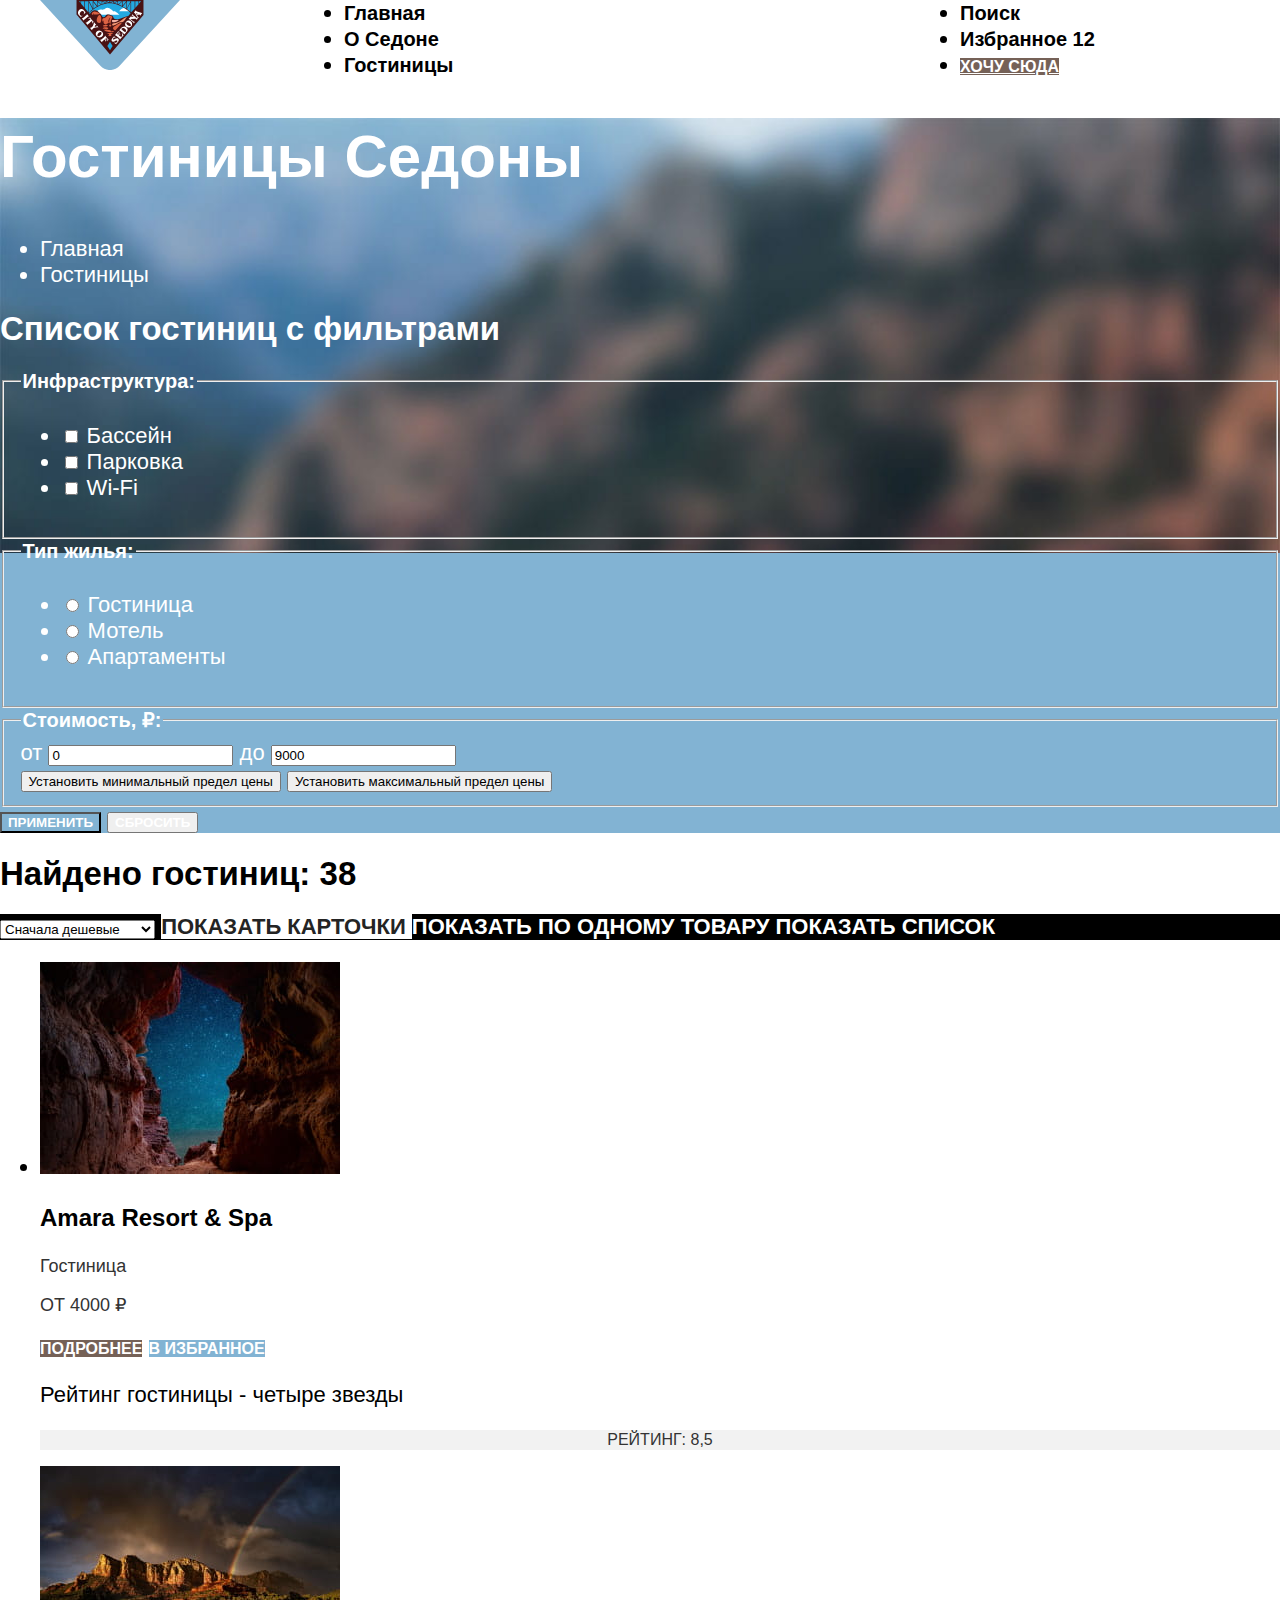
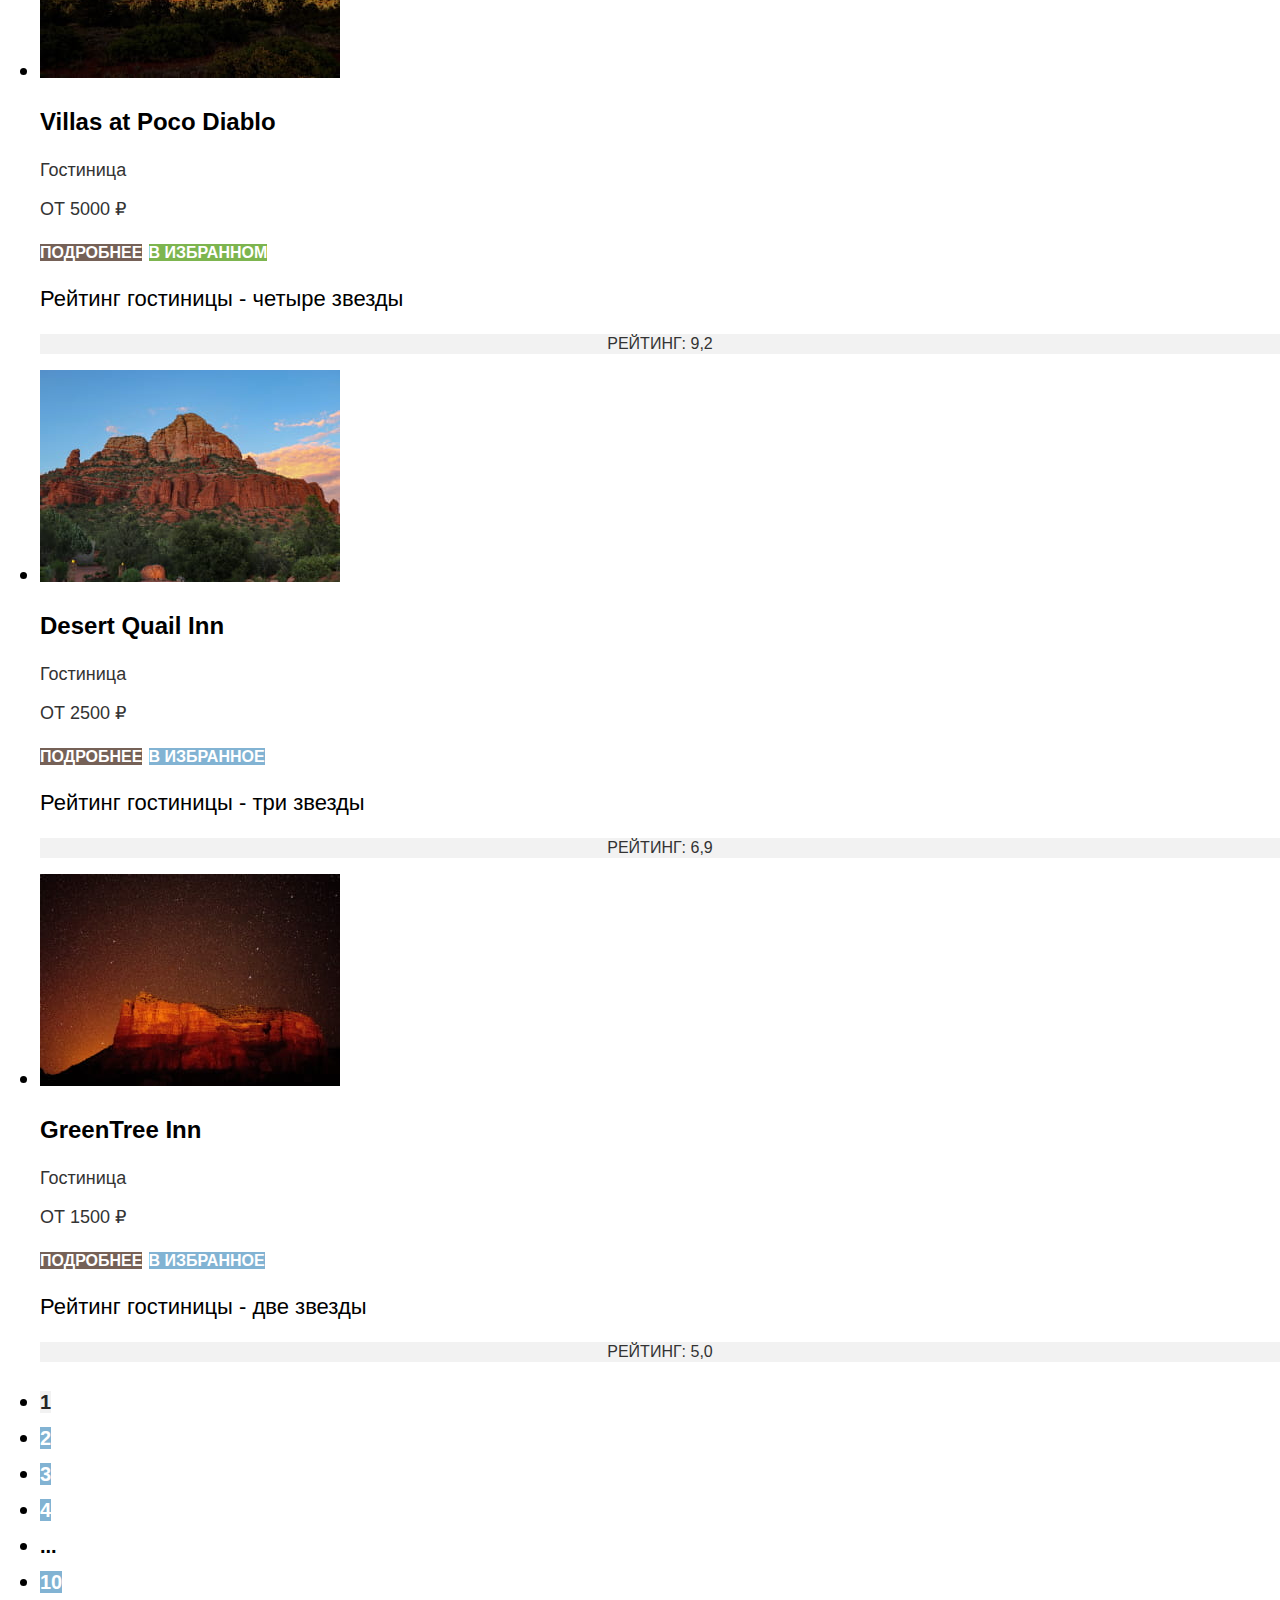
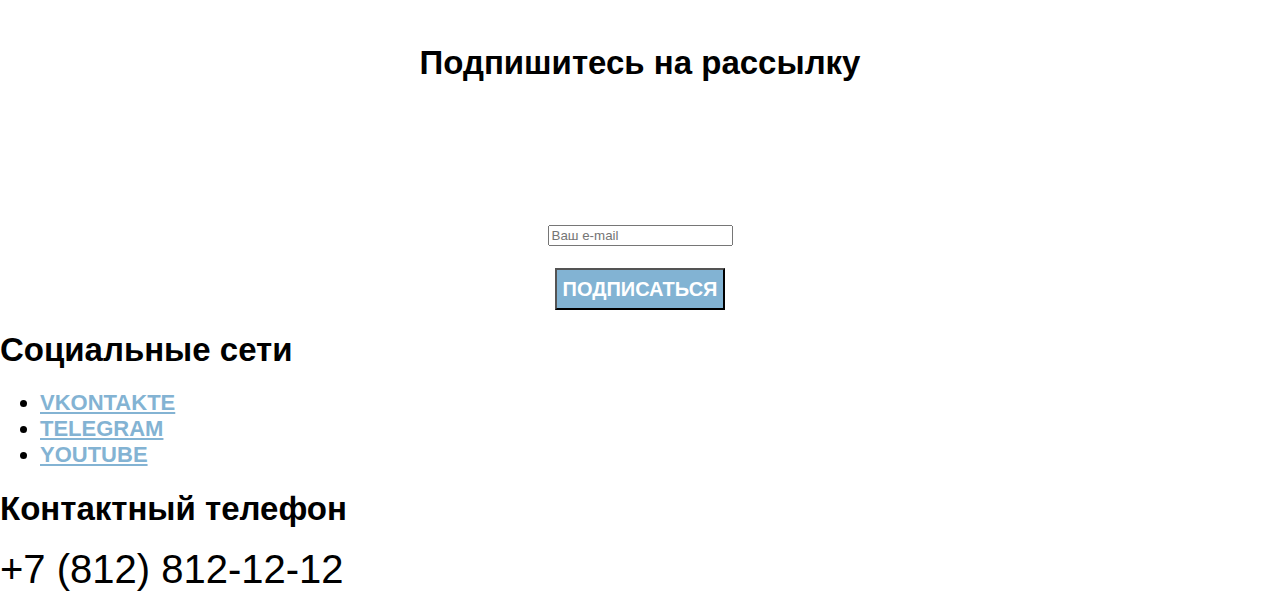
==== commit e491ae61: "доработка разметки" ====
--- a/catalog.html
+++ b/catalog.html
@@ -11,32 +11,32 @@
     <header class="page-header">
       <nav class="navigation">
         <a class="navigation-logo" href="index.html">
-          <img class="header-logo" src="images/logo.svg" width="140" height="70" alt="Логотип сайта Седона">
+          <img class="header-logo" src="./images/logo.svg" width="140" height="70" alt="Логотип сайта Седона">
         </a>
         <ul class="navigation-list">
           <li class="navigation-item">
-            <a class="navigation-main" href="index.html">Главная</a>
-          </li>
-          <li class="navigation-item">
-            <a class="navigation-sedona" href="about.html">О Cедоне</a>
-          </li>
-          <li class="navigation-item">
-            <a class="navigation-hotels" href="catalog.html">Гостиницы</a>
+            <a class="navigation-link" href="index.html">Главная</a>
+          </li>
+          <li class="navigation-item">
+            <a class="navigation-link" href="about.html">О Cедоне</a>
+          </li>
+          <li class="navigation-item">
+            <a class="navigation-link" href="catalog.html">Гостиницы</a>
           </li>
         </ul>
         <ul class="navigation-list navigation-user">
           <li class="navigation-item">
-            <a class="navigation-search" href="#">
+            <a class="navigation-link" href="#">
               <span class="visually-hidden">Поиск</span>
             </a>
           </li>
           <li class="navigation-item">
-            <a class="navigation-favourites" href="#">
+            <a class="navigation-link" href="#">
               <span class="visually-hidden">Избранное</span>
               <span class="favourites-number">12</span>
             </a>
           </li>
-          <li class="navigation-item">
+          <li class="navigation-here">
             <a class="button button-here" href="#">Хочу сюда</a>
           </li>
         </ul>
@@ -122,8 +122,8 @@
               </div>
             </div>
           </fieldset>
-          <button class="button" type="submit">Применить</button>
-          <button class="button" type="reset">Сбросить</button>
+          <button class="button button-apply" type="submit">Применить</button>
+          <button class="button button-reset" type="reset">Сбросить</button>
         </form>
       </section>
       </header>
@@ -153,12 +153,12 @@
             </a>
             <p class="description-housing">Гостиница</p>
             <p class="price-housing">От 4000 ₽</p>
-            <a class="product-card-button button" href="#">подробнее</a>
-            <a class="product-card-button button" href="#">в избранное</a>
+            <a class="button button-detail" href="#">подробнее</a>
+            <a class="button button-like" href="#">в избранное</a>
             <p class="stars stars-four">
               <span class="visually-hidden">Рейтинг гостиницы - четыре звезды</span>
             </p>
-            <p class="product-card-button button" href="#">Рейтинг: 8,5</p>
+            <p class="button button-rating" href="#">Рейтинг: 8,5</p>
           </li>
           <li class="hotel-card">
             <a class="hotel-card-link" href="#">
@@ -167,12 +167,12 @@
             </a>
             <p class="description-housing">Гостиница</p>
             <p class="price-housing">От 5000 ₽</p>
-            <a class="product-card-button button" href="#">подробнее</a>
-            <a class="product-card-button button" href="#">в избранном</a>
+            <a class="button button-detail" href="#">подробнее</a>
+            <a class="button button-selected" href="#">в избранном</a>
             <p class="stars stars-four">
               <span class="visually-hidden">Рейтинг гостиницы - четыре звезды</span>
             </p>
-            <p class="product-card-button button" href="#">Рейтинг: 9,2</p>
+            <p class="button button-rating" href="#">Рейтинг: 9,2</p>
           </li>
           <li class="hotel-card">
             <a class="hotel-card-link" href="#">
@@ -181,12 +181,12 @@
             </a>
             <p class="description-housing">Гостиница</p>
             <p class="price-housing">От 2500 ₽</p>
-            <a class="product-card-button button" href="#">подробнее</a>
-            <a class="product-card-button button" href="#">в избранное</a>
+            <a class="button button-detail" href="#">подробнее</a>
+            <a class="button button-like" href="#">в избранное</a>
             <p class="stars stars-three">
               <span class="visually-hidden">Рейтинг гостиницы - три звезды</span>
             </p>
-            <p class="product-card-button button" href="#">Рейтинг: 6,9</p>
+            <p class="button button-rating" href="#">Рейтинг: 6,9</p>
           </li>
           <li class="hotel-card">
             <a class="hotel-card-link" href="#">
@@ -195,12 +195,12 @@
             </a>
             <p class="description-housing">Гостиница</p>
             <p class="price-housing">От 1500 ₽</p>
-            <a class="product-card-button button" href="#">подробнее</a>
-            <a class="product-card-button button" href="#">в избранное</a>
+            <a class="button button-detail" href="#">подробнее</a>
+            <a class="button button-like" href="#">в избранное</a>
             <p class="stars stars-two">
               <span class="visually-hidden">Рейтинг гостиницы - две звезды</span>
             </p>
-            <p class="product-card-button button" href="#">Рейтинг: 5,0</p>
+            <p class="button button-rating" href="#">Рейтинг: 5,0</p>
           </li>
         </ul>
         <ul class="pagination">
@@ -227,18 +227,20 @@
         </ul>
       </section>
     </main>
-    <footer class="page-footer">
-      <section class="newsletter">
-        <h2 class="page-footer-title">Подпишитесь на рассылку</h2>
-        <p class="page-footer-description">Только полезная информация и никакого спама, честное бойскаутское!</p>
+    <footer class="page-footer ">
+      <section class="footer-catalog">
+        <h2 class="visually-hidden">Подпишитесь на рассылку</h2>
+        <p class="footer-title">Подпишитесь на рассылку</p>
+        <p class="footer-description">Только полезная информация и никакого спама, честное бойскаутское!</p>
         <form class="newsletter-form" action="https://echo.htmlacademy.ru/" method="post">
           <p class="newsletter-email">
             <input type="text" name="E-mail" placeholder="Ваш e-mail" required>
           </p>
-          <button class="button" type="submit">Подписаться</button>
+          <button class="button button-mail" type="submit">Подписаться</button>
         </form>
       </section>
       <section class="footer-social">
+        <h2 class="visually-hidden">Социальные сети</h2>
         <ul class="footer-social-list">
           <li class="footer-social-item">
             <a class="button" href="https://vk.com/htmlacademy">
@@ -258,6 +260,7 @@
         </ul>
       </section>
       <section class="footer-contacts">
+        <h2 class="visually-hidden">Контактный телефон</h2>
         <a class="contacts-phone" href="tel:+78128121212">+7 (812) 812-12-12</a>
       </section>
       <a class="htmlacademy-link" href="https://htmlacademy.ru/"></a>
--- a/styles/styles.css
+++ b/styles/styles.css
@@ -1,389 +1,512 @@
 @font-face {
-    font-family: "PT Sans";
-    font-style: normal;
-    font-weight: 400;
-    src: url(../fonts/ptsans-400.woff2); format(".woff2")
-    font-display: swap
+  font-family: "PT Sans";
+  font-style: normal;
+  font-weight: 400;
+  src: url(../fonts/ptsans-400.woff2);
+  format(".woff2") font-display: swap
 }
 
 @font-face {
-    font-family: "PT Sans";
-    font-style: normal;
-    font-weight: 700;
-    src: url(../fonts/ptsans-700.woff2); format(".woff2")
-    font-display: swap
+  font-family: "PT Sans";
+  font-style: normal;
+  font-weight: 700;
+  src: url(../fonts/ptsans-700.woff2);
+  format(".woff2") font-display: swap
+}
+
+html {
+  height: 100%;
 }
 
 body {
+  margin: 0;
+  display: flex;
+  flex-direction: column;
+  min-height: 100%;
+  font-family: "PT Sans", sans-serif;
+  font-size: 22px;
+  line-height: 26px;
+  color: #000000;
+  background-color: #ffffff;
+}
+
+.button {
+  font-family: "PT Sans", sans-serif;
+  font-weight: 700;
+  text-align: center;
+  color: #ffffff;
+  text-transform: uppercase;
+}
+
+.button-here {
+  font-size: 16px;
+  line-height: 20px;
+  background: #756157;
+}
+
+.button-search {
+  font-size: 20px;
+  line-height: 36px;
+  background: #756157;
+}
+
+.button-mail {
+  font-size: 20px;
+  line-height: 36px;
+  background: #82B3D3;
+}
+
+/* Light */
+.button-light {
+  color: #242424;
+  background-color: #ffffff;
+}
+
+.button-like {
+  font-size: 16px;
+  line-height: 20px;
+  color: #ffffff;
+  background: #82B3D3;
+}
+
+.button-selected {
+  font-size: 16px;
+  line-height: 20px;
+  color: #ffffff;
+  background: #7DB54F;
+}
+
+.button-detail {
+  font-size: 16px;
+  line-height: 20px;
+  color: #ffffff;
+  background: #756157;
+}
+
+.button-rating {
+  font-weight: 400;
+  font-size: 16px;
+  line-height: 20px;
+  color: #333333;
+  background: #F2F2F2;
+}
+
+.button-apply {
+  color: #ffffff;
+  background: #82B3D3;
+}
+
+.button-reset {
+  color: #ffffff;
+}
+
+/* Pages */
+
+.page-header {
+  color: #000000;
+  background-color: #ffffff;
+}
+
+.navigation {
+  display: flex;
+  width: 1200px;
+  margin: 0 auto;
+}
+
+.navigation-logo {
+  width: 138px;
+  margin-right: auto;
+}
+
+.navigation-list {
+  width: 450px;
+  margin: 0;
+  padding: 0;
+}
+
+.navigation-user {
+  max-width: 280px;
+  margin-left: auto;
+}
+
+.navigation-link {
+  font-size: 20px;
+  line-height: 24px;
+  font-weight: 700;
+  text-align: center;
+  color: #000000;
+  background-color: #ffffff;
+  text-decoration: none;
+}
+
+.main-container {
+  flex-grow: 1;
+}
+
+.main-index {
+  color: #000000;
+  background-color: #ffffff;
+  background-image: url("../images/foto-welcome.jpg");
+  background-size: 100% auto;
+  background-repeat: no-repeat;
+  text-align: center;
+}
+
+.page-container {
+  width: 1200px;
+  margin: 0 auto;
+}
+
+.welcome-sedona {
+  display: block;
+  margin: 0 auto;
+}
+
+/* List */
+
+.advantages {
+  background-color: #ffffff;
+}
+
+.advantages-list {
+  display: flex;
+  margin: 0;
+  padding: 0;
+  flex-wrap: wrap;
+}
+
+/* Title */
+.about-city {
+  font-family: "PT Sans", sans-serif;
+  font-size: 30px;
+  line-height: 36px;
+  font-weight: 700;
+  text-transform: uppercase;
+  text-align: center;
+}
+
+.advantages-title {
+  font-family: "PT Sans", sans-serif;
+  font-size: 24px;
+  line-height: 28px;
+  font-weight: 700;
+  text-transform: uppercase;
+}
+
+.advantages-description {
+  font-family: "PT Sans", sans-serif;
+  font-weight: 400;
+  text-align: center;
+  font-size: 18px;
+  line-height: 21px;
+}
+
+.blue {
+  width: 1200px;
+  display: flex;
+}
+
+.blue,
+.advantages-white {
+  color: #ffffff;
+  background: #82B3D3;
+  text-align: center;
+}
+
+.light-blue,
+.advantages-black {
+  color: #000000;
+  background: rgba(131, 179, 211, 0.12);
+  width: 400px;
+  height: 385px;
+  font-weight: 700;
+  font-size: 24px;
+  line-height: 28px;
+  text-transform: uppercase;
+  text-align: center;
+}
+
+.medium-blue {
+  width: 400px;
+  height: 385px;
+  background: rgba(131, 179, 211, 0.2);
+}
+
+.blue-block {
+  text-align: center;
+  width: 400px;
+  height: 385px;
+}
+
+/* Photo bridge */
+.photo-bridge {
+  color: #ffffff;
+  background-color: ##82B3D3;
+  background-image: url("../images/foto-bridge.jpg");
+}
+
+.photo-town {
+  width: 800px;
+  height: 385px;
+}
+
+/* Services*/
+
+.services {
+  font-family: 'PT Sans';
+}
+
+.services-list {
+  display: flex;
+  justify-content: space-between;
+  list-style: none;
+  margin: 0;
+  padding: 0;
+  text-align: center;
+}
+
+.services-item {
+  width: 400px;
+  height: 385px;
+  padding: 81px 85px;
+}
+
+/* Title */
+.services-about {
+  font-size: 30px;
+  line-height: 36px;
+  font-weight: 700;
+  text-transform: uppercase;
+  color: #000000;
+}
+
+.services-text {
     font-family: "PT Sans", sans-serif;
-    font-size: 18px;
-    line-height: 21px;
-    color: #000000;
-    background-color: #FFFFFF;
-}
-
-/* Pages */
-
-.page-header {
-    color: #000000;
-    background-color: #FFFFFF;
-}
-
-.navigation-link {
-    font-family: "PT Sans", sans-serif;
-    font-size: 20px;
-    line-height: 24px;
-    font-weight: 700;
-    color: inherit;
-    background-color: inherit;
-    text-decoration: none;
-    text-align: center;
-}
-
-.page-header a {
-    color: #000000;
-    text-decoration-line: none;
-}
-
-.navigation-here {
-    font-family: "PT Sans", sans-serif;
-    font-weight: 700;
-    font-size: 16px;
-    line-height: 20px;
-    text-align: center;
-    text-transform: uppercase;
-}
-
-.main-index {
-    color: #000000;
-    background-color: #FFFFFF;
-    background-image: url("../images/foto-welcome.jpg");
-    background-size: 100% auto;
-    background-repeat: no-repeat;
-    text-align: center;
-}
-
-.advantages {
-    font-family: "PT Sans", sans-serif;
-    color: #000000;
-    background-color: #FFFFFF;
-    text-decoration: none;
-    text-align: center;
-}
-
-.advantages-city {
-    color: inherit;
-    background-color: inherit;
-    font-weight: 700;
-    font-size: 30px;
-    line-height: 36px;
-    text-transform: uppercase;
-}
-
-.advantages-reasons {
-    color: inherit;
-    background-color: inherit;
     font-weight: 400;
     font-size: 22px;
     line-height: 26px;
-
-}
-
-/* List */
-
-.advantages-list {
-    text-align: center;
-}
-
-/* Title*/
-
-.advantages-first {
-    color: #FFFFFF;
-    background-color: #82B3D3;
-}
-
-.advantages-second {
-    background: rgba(131, 179, 211, 0.12);
-}
-
-.advantages-three {
-    background: rgba(131, 179, 211, 0.2);
-}
-
-.reasons {
-    font-weight: 700;
-    font-size: 24px;
-    line-height: 28px;
-    text-transform: uppercase;
-    color: #000000;
-}
-
-.advantages-reasons {
-    font-weight: 400;
-    font-size: 18px;
-    line-height: 21px;
-    color: #333333;
-}
-
-.reasons-title {
-    font-weight: 700;
-    font-size: 24px;
-    line-height: 28px;
-    text-transform: uppercase;
-}
-
-.advantages-description {
-    font-weight: 400;
-    font-size: 18px;
-    line-height: 21px;
-}
-
-
-/* Services */
-
-.services {
-    text-decoration: none;
-    text-align: center;
-    font-family: 'PT Sans', sans-serif;
+}
+
+
+
+.services-description {
+  font-family: "PT Sans", sans-serif;
+  font-size: 18px;
+  line-height: 21px;
+  font-weight: 400;
+  color: #333333;
 }
 
 .services-title {
-    font-weight: 700;
-    font-size: 30px;
-    line-height: 36px;
-    text-transform: uppercase;
-    color: #000000;
-
-}
-
-.services-description {
-    font-weight: 400;
-    font-size: 22px;
-    line-height: 26px;
-    color: #333333;
-}
-
-.services-housing {
-    background: rgba(131, 179, 211, 0.12);
-
+  font-family: "PT Sans", sans-serif;
+  font-size: 24px;
+  line-height: 28px;
+  font-weight: 700;
+  color: #000000;
+  text-transform: uppercase;
+}
+
+.services-housing,
+.services-souvenirs {
+  background: rgba(131, 179, 211, 0.12);
+}
+
+.services-meal {
+  background-color: #ffffff;
 }
 
 .services-item {
-    font-weight: 700;
-    font-size: 24px;
-    line-height: 28px;
-    text-transform: uppercase;
-    color: #000000;
-}
-
-.services-description {
-    font-weight: 400;
-    font-size: 18px;
-    line-height: 21px;
-    flex: none;
-}
-
-.services-meal {
-    background: #FFFFFF;
-}
-
-.services-souvenirs {
-    background: rgba(131, 179, 211, 0.12);
-}
-
-/* interested */
-
-.main-index a {
-    background-color: #756157;
-    color: #FFFFFF;
-}
+  Width: 400px;
+  Height: 385px;
+}
+
+/* Searh */
 
 .interested {
-    text-decoration: none;
-    text-align: center;
-    font-family: 'PT Sans', sans-serif;
-    background: #FFFFFF;
-    text-decoration-line: none;
+  background: #ffffff;
+  text-align: center;
 }
 
 .interested-title {
-    font-weight: 700;
-    font-size: 30px;
-    line-height: 36px;
-    text-transform: uppercase;
-    color: #000000;
-    background: #FFFFFF;
-}
-
-.interested-description {
-    font-weight: 400;
-    font-size: 22px;
-    line-height: 26px;
-    color: #333333;
-    background: #FFFFFF;
-}
-
-/* footer */
-
-.page-footer {
-    font-family: 'PT Sans', sans-serif;
-    text-align: center;
-}
+  font-size: 30px;
+  line-height: 36px;
+  font-weight: 700;
+  text-transform: uppercase;
+  color: #000000;
+}
+
+.footer-description {
+  font-size: 22px;
+  line-height: 26px;
+  font-weight: 400;
+  color: #333333;
+}
+
+/*Subscription*/
 
 .newsletter {
-    color: #FFFFFF;
-    background-color: #000000;
-    background-image: url("../images/foto-footer.jpg");
-    background-size: 100% auto;
-    background-repeat: no-repeat;
+  color: #ffffff;
+  background-color: #82B3D3;
+  background-image: url("../images/foto-footer.jpg");
+  background-size: 100% auto;
+  background-repeat: no-repeat;
+  text-align: center;
 }
 
 .footer-title {
-    font-weight: 700;
-    font-size: 30px;
-    line-height: 36px;
-    text-transform: uppercase;
-    color: #FFFFFF
+  font-size: 30px;
+  line-height: 36px;
+  font-weight: 700;
+  text-transform: uppercase;
+  color: #ffffff;
+  text-align: center;
 }
 
 .footer-description {
-    font-weight: 400;
-    font-size: 22px;
-    line-height: 26px;
-    color: #FFFFFF
-}
-
-/* phone */
-
-.footer-contacts {
-    font-family: 'PT Sans';
-    text-align: center;
+  font-size: 22px;
+  line-height: 26px;
+  font-weight: 400;
+  color: #ffffff;
+  text-align: center;
+}
+
+/* Social */
+
+.footer-social-list {
+  text-align: left;
+}
+
+.contacts-phone {
+  font-size: 40px;
+  line-height: 40px;
+  font-weight: 400;
+  color: #000000;
+  text-align: center;
+  text-transform: uppercase;
+  text-decoration: none;
 }
 
 .page-footer a {
-    color: #83B3D3;
+  color: #83B3D3;
 }
 
 .page-footer .contacts-phone {
-    font-weight: 400;
-    font-size: 40px;
-    line-height: 40px;
-    text-transform: uppercase;
-    color: #000000;
-    background-color: #FFFFFF;
-    text-decoration-line: none;
+  color: #000000;
 }
 
 .page-footer .htmlacademy-link {
-    color: #000000;
-    background-color: #FFFFFF;
-    text-decoration-line: none;
-}
-
-/* catalog */
+  color: #000000;
+  text-decoration: none;
+}
+
+.main-inner a {
+  text-decoration: none;
+}
+
+/* Catalog */
 
 .inner-header-title {
-    font-weight: 700;
-    font-size: 60px;
-    line-height: 78px;
-    color: #FFFFFF;
-    background-color: #000000;
+  font-size: 60px;
+  line-height: 78px;
 }
 
 /* Breadcrumbs */
-
 .breadcrumbs {
-    color: #FFFFFF;
-}
-
-/* Link*/
-
+  color: #ffffff;
+}
+
+/* Link */
 .breadcrumbs-link {
-    color: inherit;
-}
-
-/* Title*/
-
-.catalog-filter-group {
-    font-weight: 700;
-    font-size: 20px;
-    line-height: 24px;
-    color: #FFFFFF;
-}
-
-
-/* Label*/
-
+  color: inherit;
+}
+
+/* Title */
+.catalog-filter-title {
+  font-size: 20px;
+  line-height: 24px;
+  font-weight: 700;
+  color: #ffffff;
+}
+
+/* Label */
 .control-label {
-    font-weight: 400;
+  font-weight: 700;
 }
 
 .sorting-container {
-    color: 333333;
-    background-color: #ffffff;
-  }
+  color: #ffffff;
+  background-color: #000000;
+}
 
 /* Item */
-
 .hotel-card {
-    background: #FFFFFF;
-
+  background-color: #ffffff;
 }
 
 /* Link */
-
 .hotel-card-link {
-    text-decoration: none;
+  text-decoration: none;
 }
 
 /* Title */
-
 .hotel-card-title {
-    font-family: 'PT Sans';
-    font-weight: 700;
-    font-size: 24px;
-    line-height: 28px;
-    color: #000000;
-    text-decoration: none;
+  font-weight: 700;
+  font-size: 24px;
+  line-height: 28px;
+  color: #000000;
+}
+
+.description-housing {
+  font-weight: 400;
+  font-size: 18px;
+  line-height: 21px;
+  color: #333333;
 }
 
 /* Price */
-
 .price-housing {
-    font-weight: 400;
-    font-size: 18px;
-    line-height: 21px;
-    color: #333333;
-    text-align: right;
-}
-
-.description-housing {
-    font-weight: 400;
-    font-size: 18px;
-    line-height: 21px;
-    color: #333333;
-}
-
-/* Pagination */
-
+  font-size: 18px;
+  line-height: 21px;
+  font-weight: 400;
+  color: #333333;
+  text-transform: uppercase;
+}
+
+/* Link */
 .pagination {
-    background-color: #82B3D3;;
+  background-color: #ffffff;
 }
 
 .pagination-link {
-    font-weight: 700;
-    font-size: 20px;
-    line-height: 36px;
-    text-align: center;
-    text-transform: uppercase;
-    color: #FFFFFF;
-}
-
+  color: #ffffff;
+  background-color: #82B3D3;
+  ;
+  text-decoration: none;
+  line-height: 36px;
+  font-size: 20px;
+  font-weight: 700;
+}
+
+.pagination-current {
+  color: #242424;
+  background-color: #F2F2F2;
+}
+
+.pagination-next {
+  color: #000000;
+  background: #ffffff;
+}
 
 .inner-header {
-    color: #FFFFFF;
-    background-color: #000000;
-    background-image: url("../images/catalog-directory.jpg");
-    background-size: 100% auto;
-    background-repeat: no-repeat;
-}
+  color: #ffffff;
+  background-color: #82B3D3;
+  background-image: url("../images/catalog-directory.jpg");
+  background-size: 100% auto;
+  background-repeat: no-repeat;
+}
+
+.footer-catalog {
+  color: #000000;
+  background-color: #ffffff;
+  text-align: center;
+}
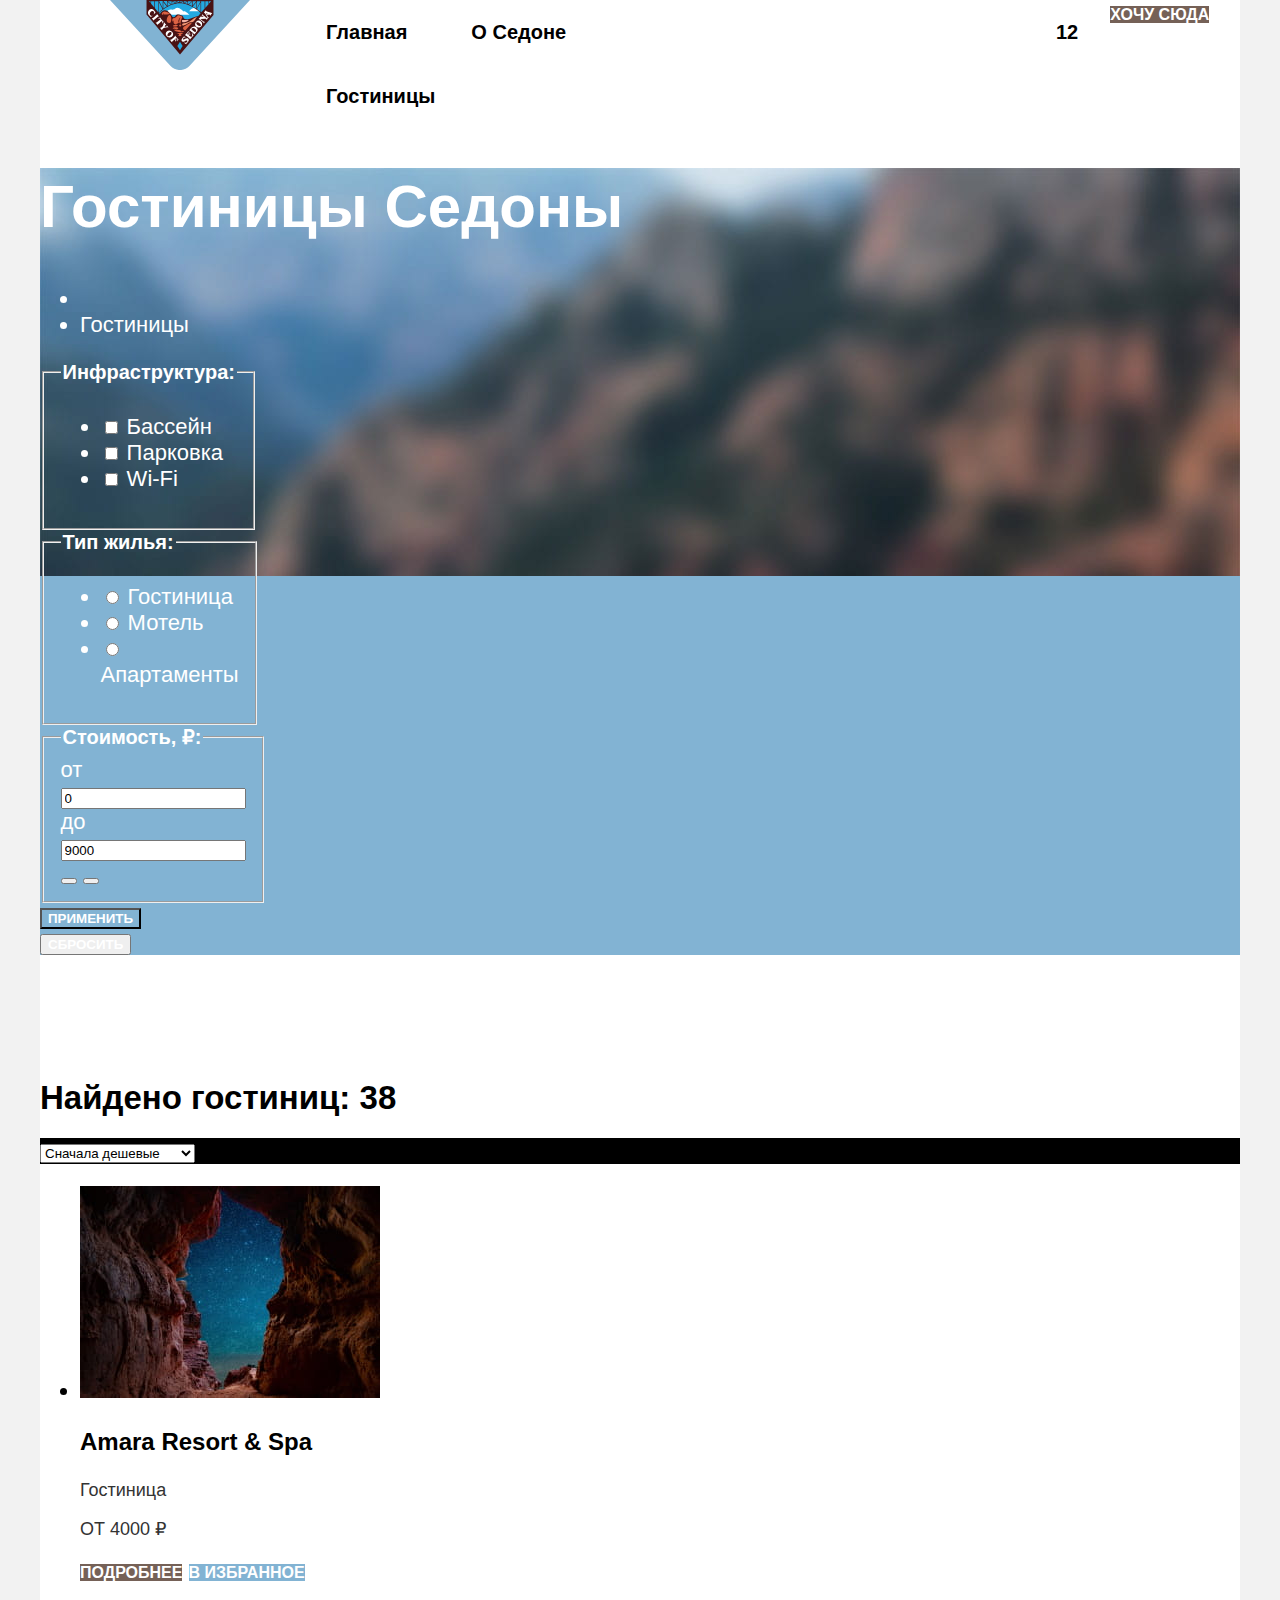
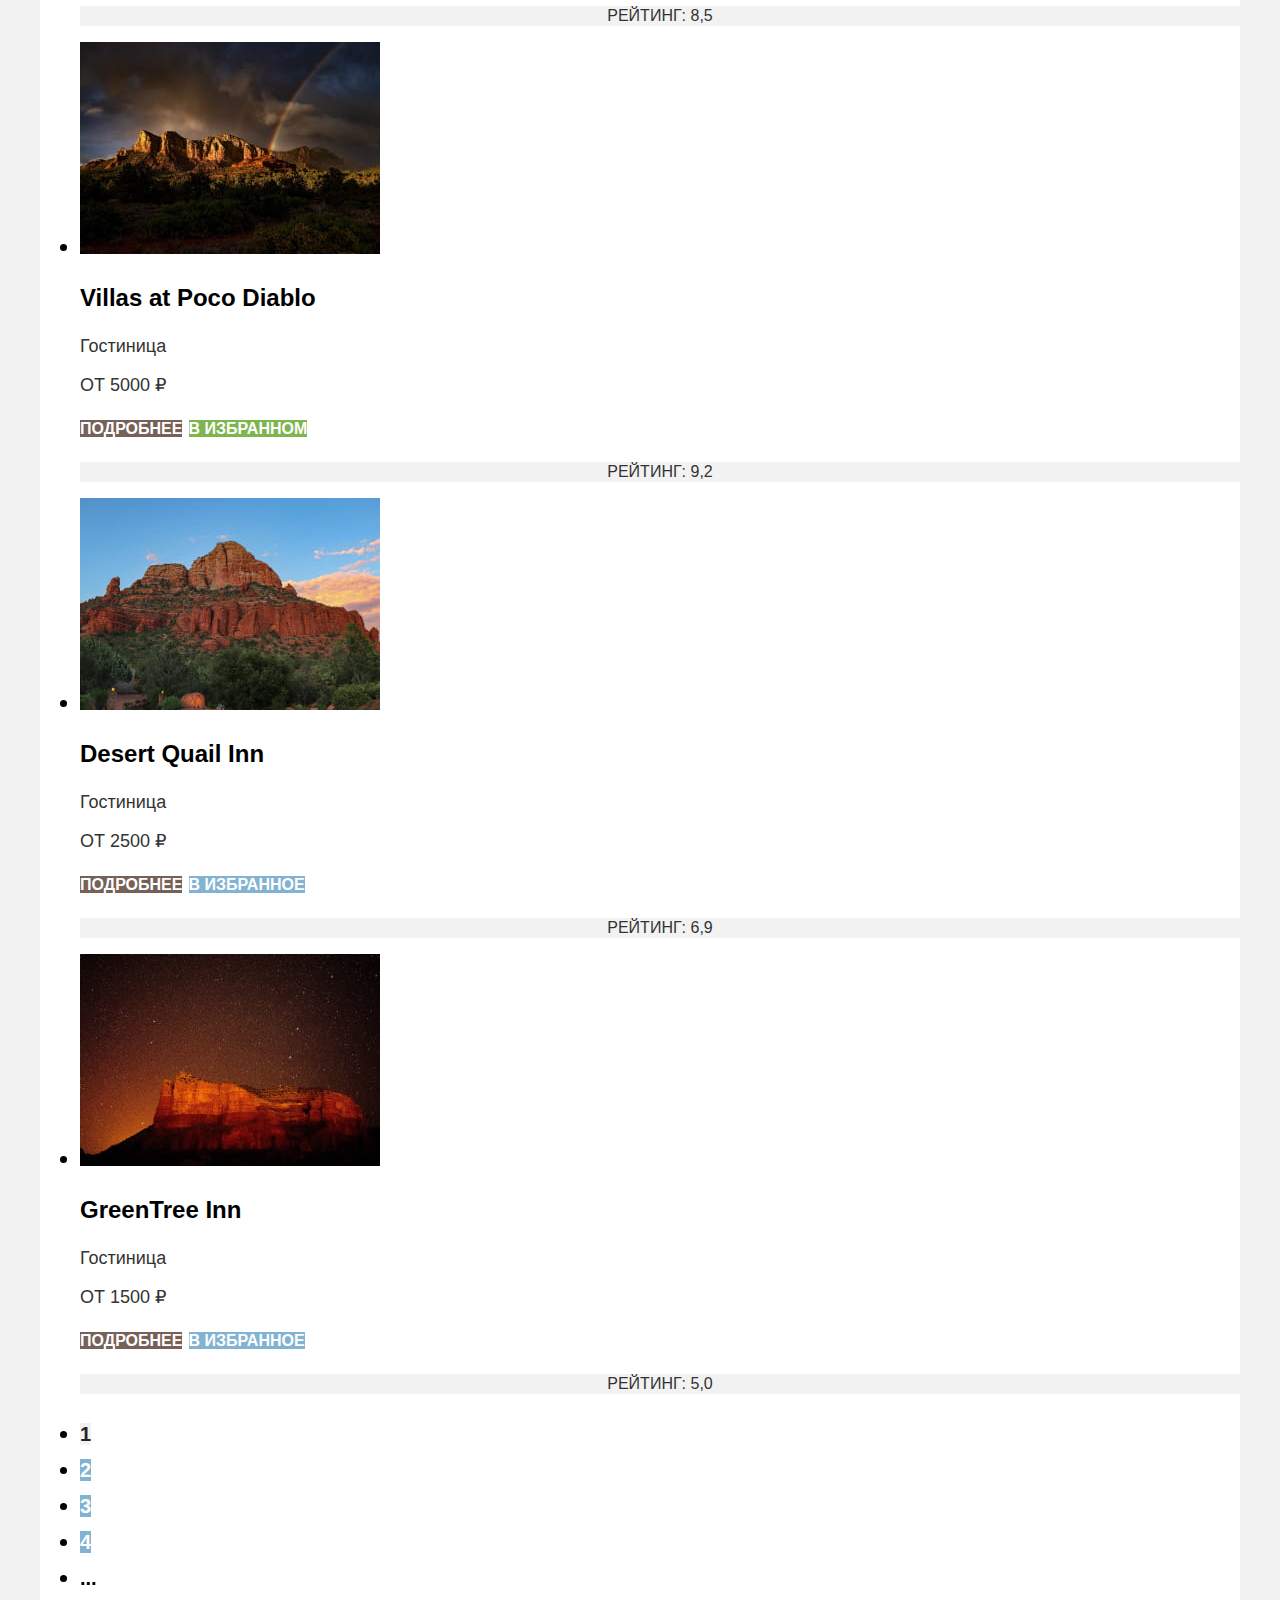
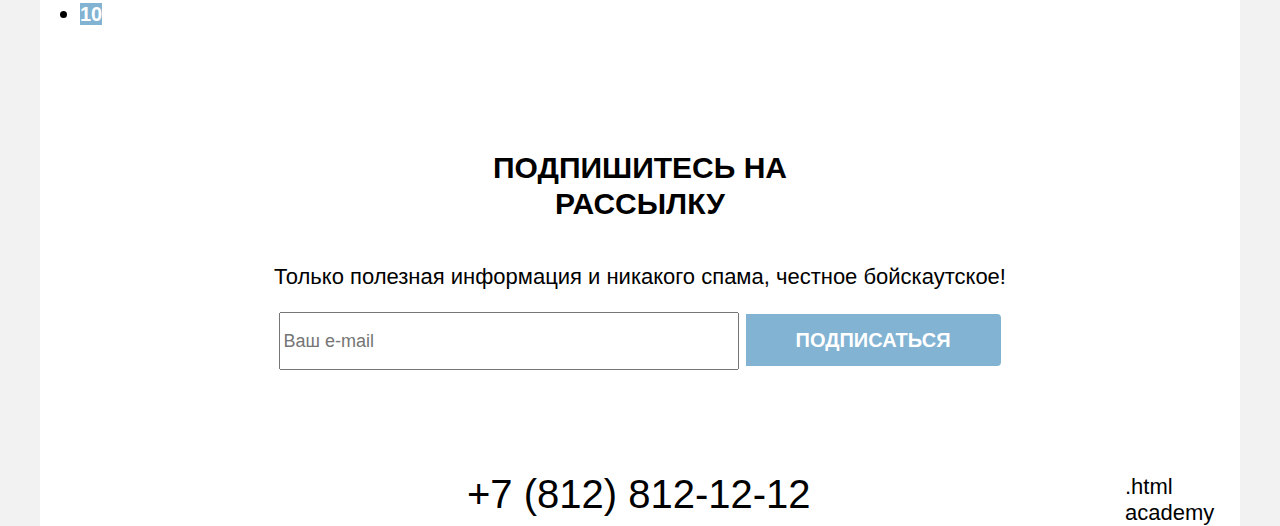
==== commit 391aa65a: "внесение правок" ====
--- a/catalog.html
+++ b/catalog.html
@@ -8,6 +8,7 @@
   </head>
 
   <body>
+    <div class="page-container">
     <header class="page-header">
       <nav class="navigation">
         <a class="navigation-logo" href="index.html">
@@ -129,6 +130,7 @@
       </header>
       <section>
         <h2 class="found-hotels">Найдено гостиниц: 38</h2>
+        <div class="catalog-right-column"></div>
         <div class="sorting-container">
         <select class="select-control" aria-label="Сортировка">
           <option value="popular">Сначала дешевые</option>
@@ -227,18 +229,18 @@
         </ul>
       </section>
     </main>
-    <footer class="page-footer ">
-      <section class="footer-catalog">
+    <footer class="page-footer">
+      <section class="newsletter-footer">
         <h2 class="visually-hidden">Подпишитесь на рассылку</h2>
-        <p class="footer-title">Подпишитесь на рассылку</p>
-        <p class="footer-description">Только полезная информация и никакого спама, честное бойскаутское!</p>
+        <p class="title-catalog">Подпишитесь на рассылку</p>
+        <p class="footer-catalog">Только полезная информация и никакого спама, честное бойскаутское!</p>
         <form class="newsletter-form" action="https://echo.htmlacademy.ru/" method="post">
-          <p class="newsletter-email">
-            <input type="text" name="E-mail" placeholder="Ваш e-mail" required>
-          </p>
+            <label class="footer-label" for="mail"></label>
+            <input class="footer-input" type="text" name="E-mail" placeholder="Ваш e-mail" required>
           <button class="button button-mail" type="submit">Подписаться</button>
         </form>
       </section>
+      <div class="page-footer-social">
       <section class="footer-social">
         <h2 class="visually-hidden">Социальные сети</h2>
         <ul class="footer-social-list">
@@ -263,8 +265,12 @@
         <h2 class="visually-hidden">Контактный телефон</h2>
         <a class="contacts-phone" href="tel:+78128121212">+7 (812) 812-12-12</a>
       </section>
-      <a class="htmlacademy-link" href="https://htmlacademy.ru/"></a>
+      <section class="footer-link">
+      <a class="htmlacademy-link" href="https://htmlacademy.ru/">.html academy</a>
+      </section>
+      </div>
     </footer>
+  </div>
   </body>
 
 </html>
--- a/styles/styles.css
+++ b/styles/styles.css
@@ -2,16 +2,16 @@
   font-family: "PT Sans";
   font-style: normal;
   font-weight: 400;
-  src: url(../fonts/ptsans-400.woff2);
-  format(".woff2") font-display: swap
+  src: url("../fonts/ptsans-400.woff2") format("woff2");
+  font-display: swap;
 }
 
 @font-face {
   font-family: "PT Sans";
   font-style: normal;
   font-weight: 700;
-  src: url(../fonts/ptsans-700.woff2);
-  format(".woff2") font-display: swap
+  src: url("../fonts/ptsans-700.woff2") format("woff2");
+  font-display: swap;
 }
 
 html {
@@ -27,6 +27,23 @@
   font-size: 22px;
   line-height: 26px;
   color: #000000;
+  background-color: #F2F2F2;
+}
+
+.visually-hidden {
+  position: absolute;
+  width: 1px;
+  height: 1px;
+  margin: -1px;
+  padding: 0;
+  border: 0;
+  clip: rect(0 0 0 0);
+  overflow: hidden;
+}
+
+.page-container {
+  width: 1200px;
+  margin: 0 auto;
   background-color: #ffffff;
 }
 
@@ -36,6 +53,7 @@
   text-align: center;
   color: #ffffff;
   text-transform: uppercase;
+  text-decoration: none;
 }
 
 .button-here {
@@ -45,15 +63,26 @@
 }
 
 .button-search {
-  font-size: 20px;
-  line-height: 36px;
-  background: #756157;
+ margin: 0 auto;
+ border: none;
+ display: block;
+ border-radius: 4px;
+ width: 376px;
+ padding: 0;
+ padding-top: 8px;
+ padding-bottom: 8px;
+ background: #756157;
 }
 
 .button-mail {
   font-size: 20px;
   line-height: 36px;
-  background: #82B3D3;
+  background: #82b3d3;
+  border-radius: 0px 4px 4px 0px;
+  padding: 8px 50px;
+  border: none;
+  font-weight: 700px;
+  color: #ffffff;
 }
 
 /* Light */
@@ -109,19 +138,22 @@
 
 .navigation {
   display: flex;
-  width: 1200px;
-  margin: 0 auto;
+  justify-content: space-between;
 }
 
 .navigation-logo {
-  width: 138px;
-  margin-right: auto;
+  width: 140px;
+  margin-right: 44px;
+  margin-left: 70px;
 }
 
 .navigation-list {
   width: 450px;
   margin: 0;
   padding: 0;
+  list-style-type: none;
+  display: flex;
+  flex-wrap: wrap;
 }
 
 .navigation-user {
@@ -130,6 +162,8 @@
 }
 
 .navigation-link {
+  display: block;
+  padding: 20px 32px;
   font-size: 20px;
   line-height: 24px;
   font-weight: 700;
@@ -139,8 +173,16 @@
   text-decoration: none;
 }
 
+.navigation-user .navigation-list  {
+  min-width: 44px;
+  min-height: 64px;
+
+}
+
 .main-container {
   flex-grow: 1;
+  padding-top: 51px;
+  padding-bottom: 82px;
 }
 
 .main-index {
@@ -152,20 +194,18 @@
   text-align: center;
 }
 
-.page-container {
-  width: 1200px;
-  margin: 0 auto;
-}
-
 .welcome-sedona {
   display: block;
   margin: 0 auto;
+  margin-bottom: 82px;
 }
 
 /* List */
 
 .advantages {
   background-color: #ffffff;
+  margin-top: 21px;
+  margin-bottom: 64px;
 }
 
 .advantages-list {
@@ -173,6 +213,8 @@
   margin: 0;
   padding: 0;
   flex-wrap: wrap;
+  width: 100%;
+  list-style-type: none;
 }
 
 /* Title */
@@ -183,6 +225,18 @@
   font-weight: 700;
   text-transform: uppercase;
   text-align: center;
+  margin: 0;
+  margin-bottom: 25px;
+}
+
+.advantages-list-midl {
+  width: 1200px;
+  display: flex;
+  justify-content: space-between;
+  list-style: none;
+  margin: 0;
+  padding: 0;
+  text-align: center;
 }
 
 .advantages-title {
@@ -190,7 +244,13 @@
   font-size: 24px;
   line-height: 28px;
   font-weight: 700;
-  text-transform: uppercase;
+  text-align: center;
+  text-decoration: none;
+  color: #000000;
+  text-transform: uppercase;
+  margin: 0;
+  margin-bottom: 61px;
+  position: relative;
 }
 
 .advantages-description {
@@ -199,31 +259,65 @@
   text-align: center;
   font-size: 18px;
   line-height: 21px;
+  margin: 0 auto;
+  width: 230px;
+}
+
+.color-black {
+  color: #333333;
+}
+
+.advantages-container {
+  margin: 0 auto;
+  padding-top: 69px;
+  padding-bottom: 69px;
+  max-width: 651px;
+}
+
+.advantages-item {
+  width: 400px;
+  box-sizing: border-box;
+  padding-top: 112px;
+  padding-bottom: 112px;
+  min-height: 385px;
+  text-align: center;
+}
+
+.photo-town {
+  color: #ffffff;
+  background-color: ##82B3D3;
+  background-image: url("../images/foto-town.jpg");
+  overflow: hidden;
+  display: block;
+  height: 100%;
+  width: auto;
+}
+
+.light-blue {
+  background: rgba(131, 179, 211, 0.12);
+}
+
+.advantages-black {
+  width: 175px;
+  margin: 0 auto;
+  margin-bottom: 62px;
 }
 
 .blue {
+  color: #ffffff;
+  background-color: #82b3d3;
+  display: flex;
   width: 1200px;
-  display: flex;
-}
-
-.blue,
+  padding: 0;
+  margin: 0;
+}
+
 .advantages-white {
   color: #ffffff;
   background: #82B3D3;
-  text-align: center;
-}
-
-.light-blue,
-.advantages-black {
-  color: #000000;
-  background: rgba(131, 179, 211, 0.12);
-  width: 400px;
-  height: 385px;
-  font-weight: 700;
-  font-size: 24px;
-  line-height: 28px;
-  text-transform: uppercase;
-  text-align: center;
+  width: 175px;
+  margin: 0 auto;
+  margin-bottom: 62px;
 }
 
 .medium-blue {
@@ -233,9 +327,16 @@
 }
 
 .blue-block {
-  text-align: center;
   width: 400px;
-  height: 385px;
+  overflow: hidden;
+  background: #82b3d3;
+  box-sizing: border-box;
+  min-height: 385px;
+  text-align: center;
+  color: #ffffff;
+  padding-top: 103px;
+  padding-left: 85px;
+  padding-right: 85px;
 }
 
 /* Photo bridge */
@@ -243,32 +344,33 @@
   color: #ffffff;
   background-color: ##82B3D3;
   background-image: url("../images/foto-bridge.jpg");
-}
-
-.photo-town {
-  width: 800px;
-  height: 385px;
-}
-
-/* Services*/
-
+  display: block;
+  height: 100%;
+  width: auto;
+}
+
+/* Services */
 .services {
   font-family: 'PT Sans';
 }
 
 .services-list {
   display: flex;
-  justify-content: space-between;
-  list-style: none;
-  margin: 0;
-  padding: 0;
+  list-style-type: none;
+  margin: 0;
+  padding: 0;
+  flex-wrap: wrap;
   text-align: center;
 }
 
 .services-item {
   width: 400px;
-  height: 385px;
-  padding: 81px 85px;
+  box-sizing: border-box;
+  min-height: 385px;
+  text-align: center;
+  padding: 80px 85px;
+  position: relative;
+}
 }
 
 /* Title */
@@ -278,16 +380,30 @@
   font-weight: 700;
   text-transform: uppercase;
   color: #000000;
-}
+  text-align: center;
+  text-decoration: none;
+  margin: 0 auto 20px;
+  padding: 0;
+  width: 505px;
+}
+
+.services-container {
+  margin: 0 auto;
+  padding: 64px 0;
+  max-width: 519px;
+}
+
 
 .services-text {
-    font-family: "PT Sans", sans-serif;
-    font-weight: 400;
-    font-size: 22px;
-    line-height: 26px;
-}
-
-
+  font-family: "PT Sans", sans-serif;
+  font-weight: 400;
+  font-size: 22px;
+  line-height: 26px;
+  text-align: center;
+  margin: 0 auto 64px;
+  padding: 0;
+  width: 490px;
+}
 
 .services-description {
   font-family: "PT Sans", sans-serif;
@@ -295,6 +411,9 @@
   line-height: 21px;
   font-weight: 400;
   color: #333333;
+  margin: 0 auto;
+  padding: 0;
+  width: 230px;
 }
 
 .services-title {
@@ -304,7 +423,14 @@
   font-weight: 700;
   color: #000000;
   text-transform: uppercase;
-}
+  text-align: center;
+  text-decoration: none;
+  margin: 0 auto;
+  margin-top: 102px;
+  width: 230px;
+  padding-bottom: 30px;
+}
+
 
 .services-housing,
 .services-souvenirs {
@@ -323,8 +449,10 @@
 /* Searh */
 
 .interested {
-  background: #ffffff;
-  text-align: center;
+  padding-top: 96px;
+  padding-bottom: 96px;
+  width: 592px;
+  margin: 0 auto;
 }
 
 .interested-title {
@@ -333,47 +461,111 @@
   font-weight: 700;
   text-transform: uppercase;
   color: #000000;
+  text-align: center;
+  text-decoration: none;
+  margin: 0 auto 20px;
+  padding: 0;
+  width: 330px;
+}
+
+.interested-description {
+  font-size: 22px;
+  line-height: 26px;
+  font-weight: 400;
+  color: #333333;
+  text-align: center;
+  margin: 0 auto 54px;
+  padding: 0;
+  width: 592px;
+}
+
+.page-footer-social {
+  display: flex;
+  width: 1200px;
+  margin: 0 auto;
+}
+
+.footer-social {
+  width: 190px;
+  margin-right: 237px;
+}
+
+.footer-link {
+  width: 115px;
+  margin-left: auto;
+}
+
+.footer-label {
+  Width: 232px;
+  height: 52px;
+}
+
+.footer-input {
+  Width: 452px;
+  height: 52px;
+}
+
+/*Subscription*/
+
+.newsletter {
+  color: #ffffff;
+  background-color: #82b3d3;
+  background-image: url("../images/foto-footer.jpg");
+  background-size: cover;
+  background-repeat: no-repeat;
+  display: flex;
+  flex-direction: column;
+  align-items: center;
+  padding-top: 96px;
+}
+
+.newsletter-form {
+  margin-bottom: 104px;
+}
+
+.footer-title {
+  font-size: 30px;
+  line-height: 36px;
+  font-weight: 700;
+  text-transform: uppercase;
+  color: #ffffff;
+  text-align: center;
+  text-decoration: none;
+  margin: 0;
+  padding: 0;
+  width: 404px;
+  margin-bottom: 20px;
 }
 
 .footer-description {
   font-size: 22px;
   line-height: 26px;
   font-weight: 400;
-  color: #333333;
-}
-
-/*Subscription*/
-
-.newsletter {
-  color: #ffffff;
-  background-color: #82B3D3;
-  background-image: url("../images/foto-footer.jpg");
-  background-size: 100% auto;
-  background-repeat: no-repeat;
-  text-align: center;
-}
-
-.footer-title {
-  font-size: 30px;
-  line-height: 36px;
-  font-weight: 700;
-  text-transform: uppercase;
-  color: #ffffff;
-  text-align: center;
-}
-
-.footer-description {
-  font-size: 22px;
-  line-height: 26px;
-  font-weight: 400;
-  color: #ffffff;
-  text-align: center;
+  color: #ffffff;
+  text-align: center;
+}
+
+.footer-input {
+  font-weight: 400;
+  font-size: 18px;
+  line-height: 24px;
+  width: 452px;
+  color: #000000;
 }
 
 /* Social */
 
 .footer-social-list {
   text-align: left;
+  margin: 0;
+  padding: 0;
+  list-style-type: none;
+  display: flex;
+  flex-wrap: wrap;
+  width: 150px;
+  margin-right: 41px;
+  padding-top: 5px;
+  padding-bottom: 5px;
 }
 
 .contacts-phone {
@@ -413,6 +605,18 @@
 /* Breadcrumbs */
 .breadcrumbs {
   color: #ffffff;
+}
+
+.catalog-products {
+  display: flex;
+}
+
+.catalog-right-column {
+  width: 1060px;
+}
+.catalog-filter {
+  width: 150px;
+  margin-bottom: 130px;
 }
 
 /* Link */
@@ -505,8 +709,35 @@
   background-repeat: no-repeat;
 }
 
+.title-catalog {
+  font-size: 30px;
+  line-height: 36px;
+  font-weight: 700;
+  text-transform: uppercase;
+  color: #000000;
+  text-align: center;
+  text-decoration: none;
+  margin: 0;
+  padding: 0;
+  width: 404px;
+  margin-bottom: 20px;
+}
+
 .footer-catalog {
-  color: #000000;
-  background-color: #ffffff;
-  text-align: center;
-}
+  font-size: 22px;
+  line-height: 26px;
+  font-weight: 400;
+  color: #333333
+  text-align: center;
+}
+
+.newsletter-footer {
+  color: #000000;
+  background-color: #ffffff;
+  background-size: cover;
+  background-repeat: no-repeat;
+  display: flex;
+  flex-direction: column;
+  align-items: center;
+  padding-top: 96px;
+}
